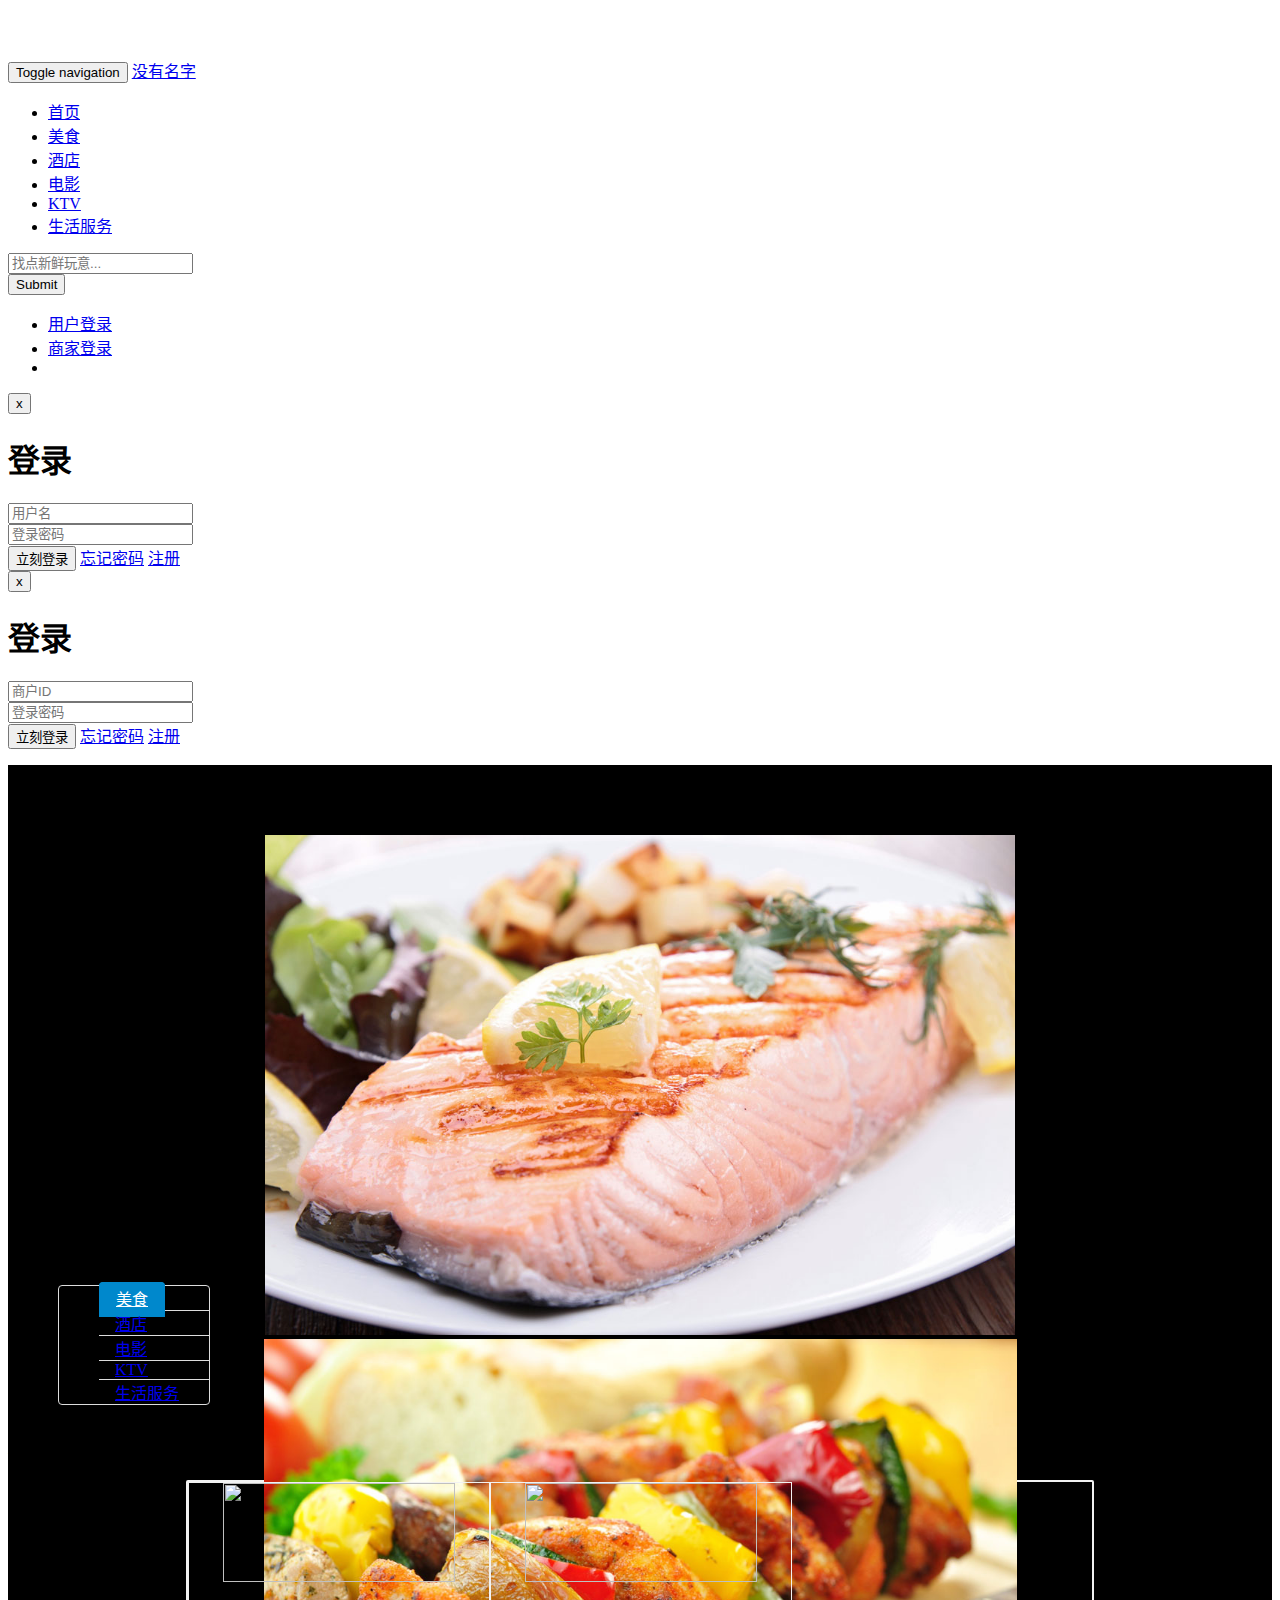
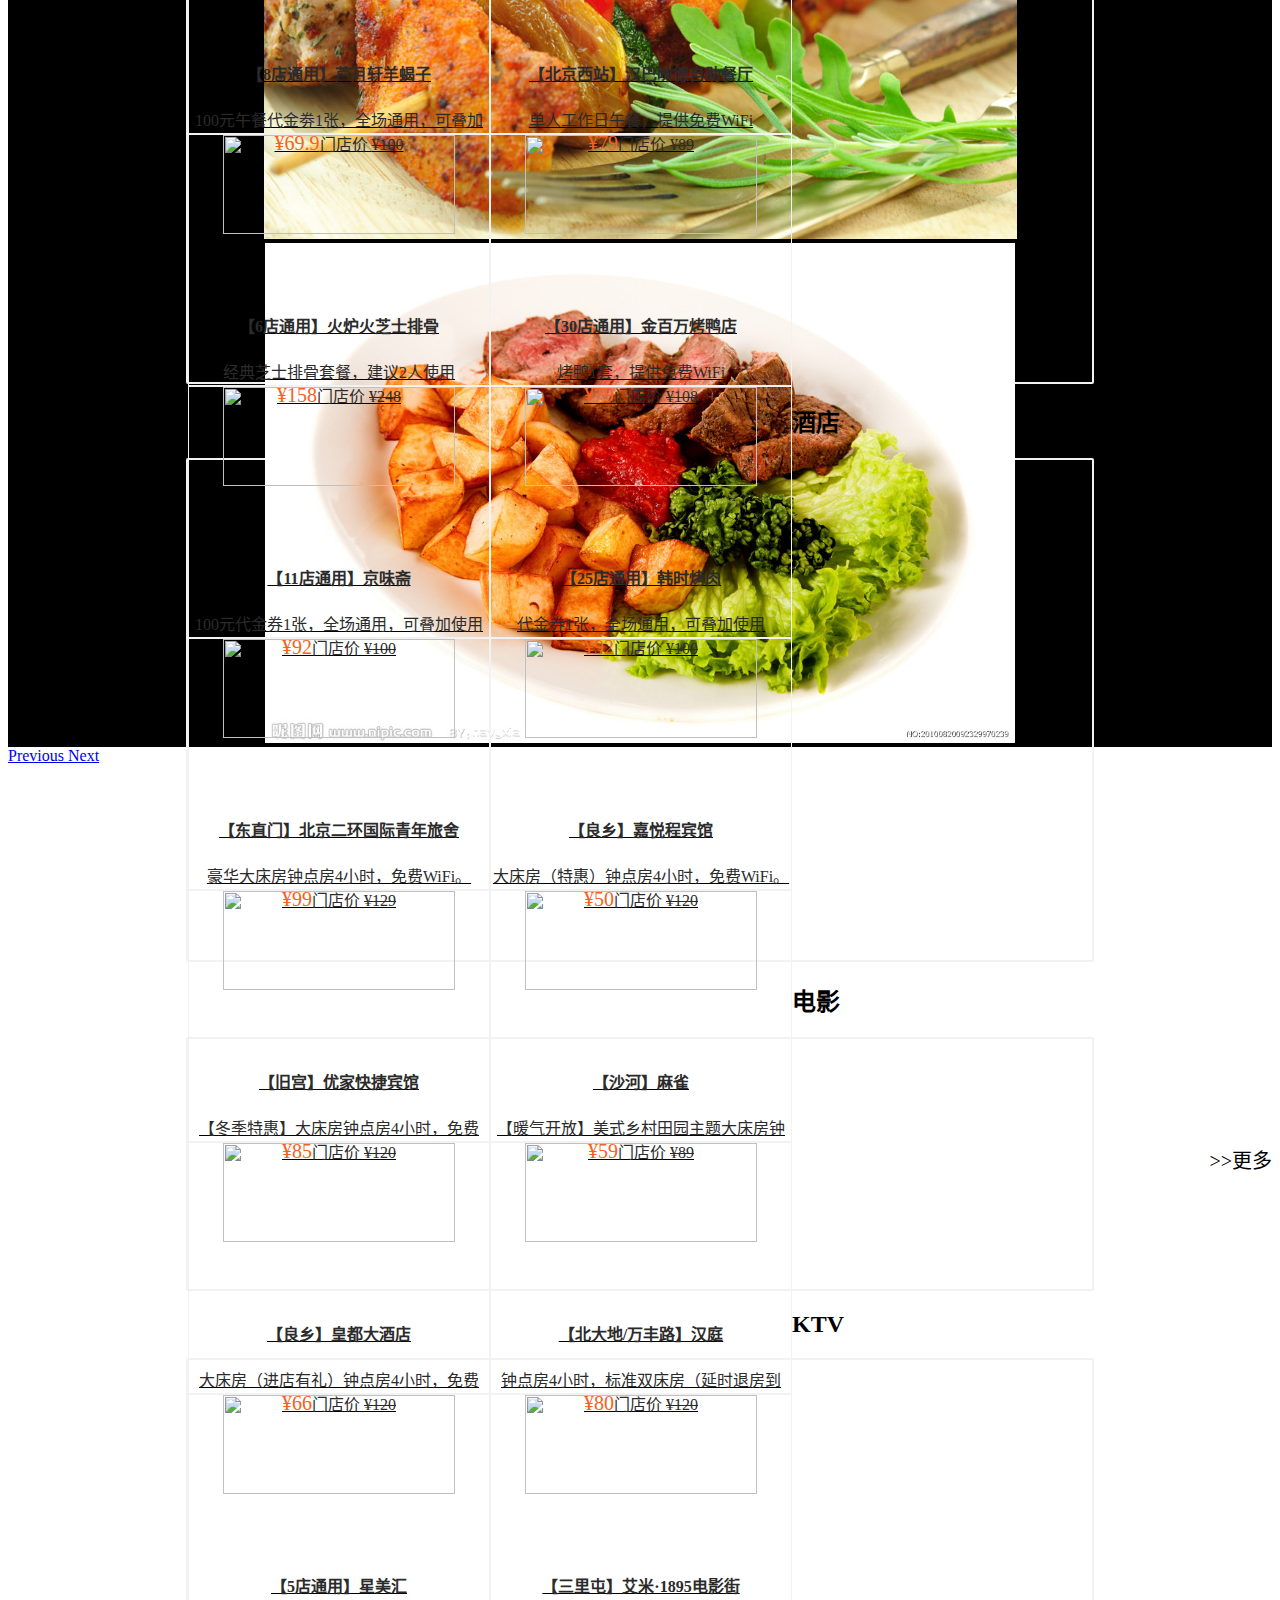
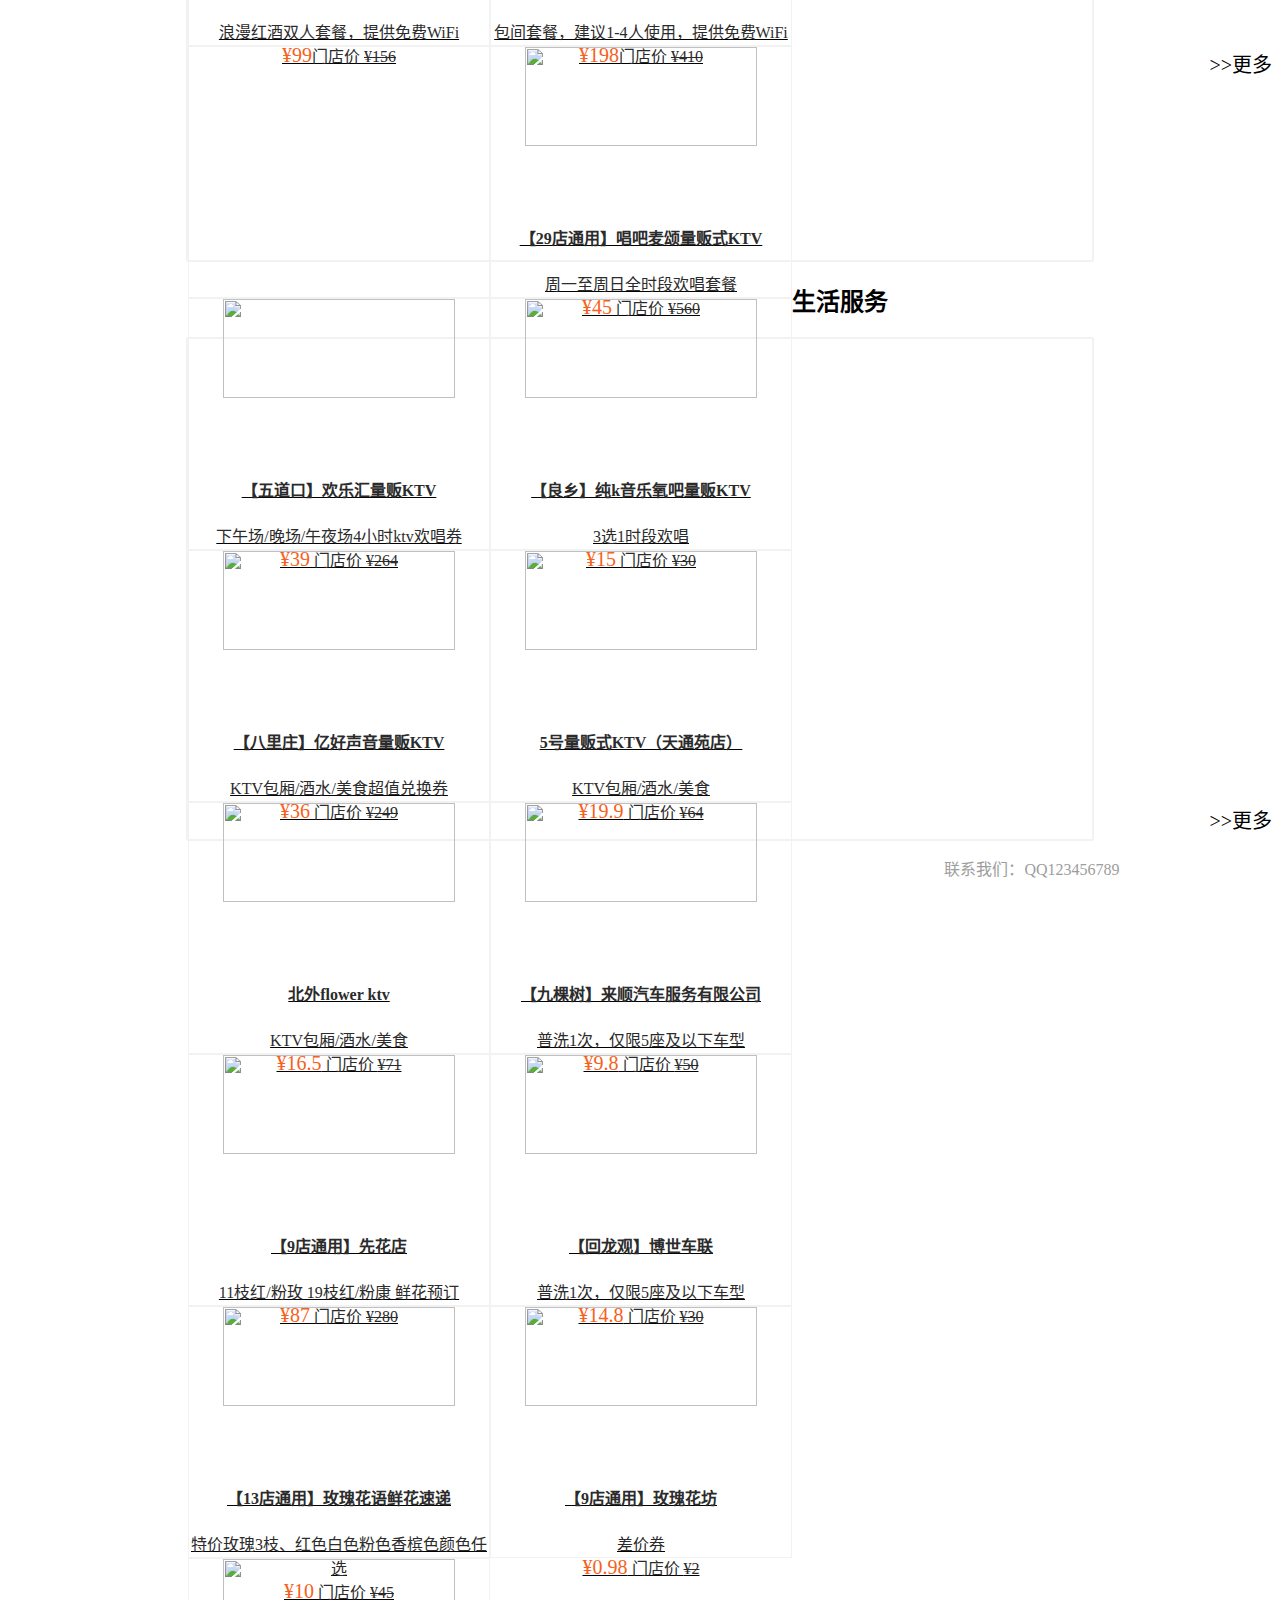
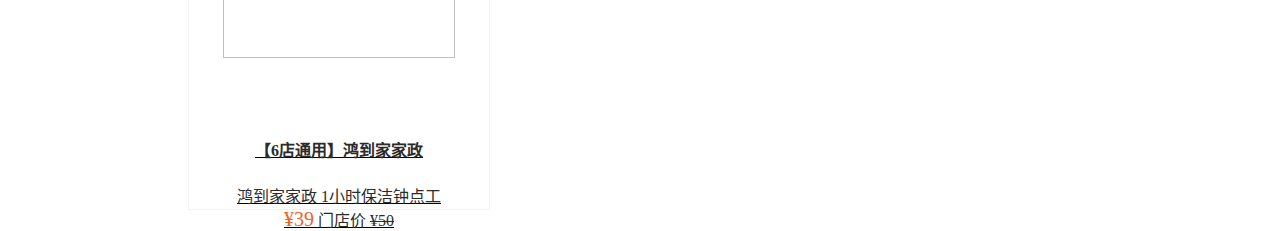
==== index.html @ 755cf134 "Merge remote-tracking branch 'origin/master'" ====
<!DOCTYPE html>
<html lang="zh-cn">
  <head>
    <meta charset="utf-8">
    <meta http-equiv="X-UA-Compatible" content="IE=edge">
    <meta name="viewport" content="width=device-width, initial-scale=1">
    <title>没有名字</title>
    <link rel="icon" href="img/demo.png" type="image/x-icon">
    <link rel="shortcut icon" href="img/demo.png" type="image/x-icon">
    <link rel="stylesheet" type="text/css" href="css/index.css">
   
    <!-- Bootstrap -->
    <!-- 新 Bootstrap 核心 CSS 文件 -->
    <link rel="stylesheet" href="http://cdn.bootcss.com/bootstrap/3.3.0/css/bootstrap.min.css">
    
    <!-- jQuery文件。务必在bootstrap.min.js 之前引入 -->
    <script src="http://cdn.bootcss.com/jquery/1.11.1/jquery.min.js"></script>
    
    <!-- 最新的 Bootstrap 核心 JavaScript 文件 -->
    <script src="http://cdn.bootcss.com/bootstrap/3.3.0/js/bootstrap.min.js"></script>
    <script src="js/index.js"></script>
<style >

  .carousel{
    height: 500px;
    background-color: #000;
  }
  .col-xs-8{  
    padding-left:0px;
    padding-right:0px;
  }
  .center{
    text-align: center;
    margin: 0 auto;
  }

  .navbar-change{
    margin-top:200px;
    border-radius: 0px;
    margin-bottom: 0px;
    margin: 0 auto;
    text-align: center;
  }

  .mynavbartext{
    margin-top: 15px;
    margin-bottom: 15px;
    color: #9d9d9d;
  }

  .content-wrap{
    border: 2px solid #F2F2F2;
    border-radius: 2px;
    height:500px;
    width:904px;
    margin: 0 auto;
    text-align: center;
  }

  .cinema-wrap{
    border: 2px solid #F2F2F2;
    border-radius: 2px;
    height:250px;
    width:904px;
    margin: 0 auto;
    text-align: center;
  }

  .content{
    height: 250px;
    width: 300px;
    border: 1px solid #F2F2F2;
    position: relative;
    float: left;

  }
  .content-img{
    width: 88%;
    height:63%;
  }

  .differenta{
    color: black;
  }

  .differenta:hover{
    color: black;
    text-decoration:none;
  }

  .use{
    height: 20px;
  }

  .money-highlight{
    color:#f76120;
    font-size:20px;
  }

  .money{
    text-decoration: line-through;
  }

  .changetype{
    color:#2B2B2B;
  }

  .changetype h4{
    font-weight: bold;
  }

  .fullcontent{
    height: 500px;
  }

  .more:hover{
    color: blue;
    text-decoration:none;
  }

  .more{
    color: black;
    font-size:20px ;
    float: right;
    padding-top: 3px; 
    font-weight: normal;
  }

  h2{
    font-weight: bold;
  }

</style>
<script language="javascript">
 
</script>
  </head>
    <body data-spy="scroll" data-target="#myScrollspy" onload="checkCookie()">
      <!-- top bar -->
      <nav class="navbar navbar-default navbar-fixed-top navbar-inverse" role="navigation">
        <div class="container">
          <!-- Brand and toggle get grouped for better mobile display -->
          <div class="navbar-header">
            <button type="button" class="navbar-toggle collapsed" data-toggle="collapse" data-target="#bs-example-navbar-collapse-1">
              <span class="sr-only">Toggle navigation</span>
              <span class="icon-bar"></span>
              <span class="icon-bar"></span>
              <span class="icon-bar"></span>
            </button>
            <a class="navbar-brand" href="#">没有名字</a>
          </div>
          <!-- Collect the nav links, forms, and other content for toggling -->
          <div class="collapse navbar-collapse" id="bs-example-navbar-collapse-1">
            <ul class="nav navbar-nav">
              <li class="active"><a href="index.html">首页</a></li>
              <li><a href="#">美食</a></li>
              <li><a href="#">酒店</a></li>
              <li><a href="#">电影</a></li>
              <li><a href="#">KTV</a></li>
              <li><a href="#">生活服务</a></li>
            </ul>
            <form class="navbar-form navbar-left" role="search">
              <div class="form-group">
                <input type="text" class="form-control" placeholder="找点新鲜玩意...">
              </div>
              <button type="submit" class="btn btn-default">Submit</button>
            </form>
            <ul class="nav navbar-nav navbar-right">
              <li><a href="#" data-toggle="modal" data-target="#myModal" id="loginCus" >用户登录</a></li>
              <li><a href="#" data-toggle="modal" data-target="#merchantModal" id="loginMer">商家登录</a></li>
              <li class="dropdown" id="UserDropdown" style="display: none;">
                <a href="#" class="dropdown-toggle" data-toggle="dropdown" id="UserName">
                  <b class="caret"></b>
                </a>
                <ul class="dropdown-menu">
                  <li><a href="#">个人主页</a></li>
                  <li><a href="#" onclick="delCookie()">退出登录</a></li>
                </ul>
              </li>
              <li><a href="#" ></a></li>
              <!-- <li><a href="#">意见反馈</a></li> -->
            </ul>
          </div><!-- /.navbar-collapse -->
         </div><!--/.container-fluid -->
      </nav>

      <!-- 用户登录 -->
      <div class="modal fade" id="myModal" tabindex="-1" role="dialog" aria-labelledby="myModalLabel" aria-hidden="true">

        <div class="modal-dialog">
          <div class="modal-content">
            <div class="modal-header">
              <button type="button" class="close" data-dismiss="modal">x</button>
              <h1 class="text-center text-primary">登录</h1>
            </div>
            <div class="modal-body">
              <form class="form col-md-12 center-block" method="post">
                <input style="display: none" type = "number" value="1" name="type">
                <div class="form-group">
                  <input type="text" class="form-control input-lg" placeholder="用户名" name = "name" id="user1">
                </div>
                <div class="form-group">
                  <input type="password" class="form-control input-lg" placeholder="登录密码" name="pw" id="pass1">
                </div>
                <div class="form-group">
                  <button class="btn btn-primary btn-lg btn-block" onclick="submit1()">立刻登录</button>
                  <span><a href="#" onclick="alert('再注册一个吧')">忘记密码</a></span>
                  <span><a href="register.html" class="pull-right">注册</a></span>
                </div>
              </form>
            </div>
            <div class="modal-footer">
              
            </div>
          </div><!-- /.modal-content -->
        </div><!-- /.modal-dialog -->

      </div><!-- /.modal -->
      <!-- end 用户登录 -->

      <!-- 商家登录 -->
      <div class="modal fade" id="merchantModal" tabindex="-1" role="dialog" aria-labelledby="myModalLabel" aria-hidden="true">
        <div class="modal-dialog">
          <div class="modal-content">
            <div class="modal-header">
              <button type="button" class="close" data-dismiss="modal">x</button>
              <h1 class="text-center text-primary">登录</h1>
            </div>
            <div class="modal-body">
              <form class="form col-md-12 center-block" method="post">
                <input style="display: none" type = "number" value="2" name="type">
                <div class="form-group">
                  <input type="text" class="form-control input-lg" placeholder="商户ID" name="name" id="user2">
                </div>
                <div class="form-group">
                  <input type="password" class="form-control input-lg" placeholder="登录密码" name="pw"  id="pass2">
                </div>
                <div class="form-group">
                  <button class="btn btn-primary btn-lg btn-block" onclick="submit2()">立刻登录</button>
                  <span><a href="#" onclick="alert('再注册一个吧')">忘记密码</a></span>
                  <span><a href="register.html" class="pull-right">注册</a></span>
                </div>
              </form>
            </div>
            <div class="modal-footer">
              
            </div>
          </div><!-- /.modal-content -->
        </div><!-- /.modal-dialog -->

      </div><!-- /.modal -->
      <!-- end 商家登录 -->
      <!-- carousel -->
      <div id="carousel-ad" class="carousel slide" data-ride="carousel" data-interval="2000">
        <!-- Indicators -->
        <ol class="carousel-indicators">
          <li data-target="#carousel-ad" data-slide-to="0" class="active"></li>
          <li data-target="#carousel-ad" data-slide-to="1"></li>
          <li data-target="#carousel-ad" data-slide-to="2"></li>
        </ol>
        <!-- Wrapper for slides -->
        <div class="carousel-inner" role="listbox" align="center">
          <div class="item active" style="text-align: center;">
            <img src="img/indexPIC1.jpg" style="height: 500px; margin-left: auto;margin-right: auto;" alt="...">
            <div class="carousel-caption">
              
            </div>
          </div>
          <div class="item">
            <img src="img/indexPIC2.jpg" style="height: 500px; margin-left: auto;margin-right: auto;" alt="...">
            <div class="carousel-caption">

            </div>
          </div>
          <div class="item">
            <img src="img/indexPIC3.jpg" style="height: 500px; margin-left: auto;margin-right: auto;"  alt="...">
            <div class="carousel-caption">
              
            </div>
          </div>
          
        </div>

        <!-- Controls -->
        <a class="left carousel-control" href="#carousel-ad" role="button" data-slide="prev">
          <span class="glyphicon glyphicon-chevron-left"></span>
          <span class="sr-only">Previous</span>
        </a>
        <a class="right carousel-control" href="#carousel-ad" role="button" data-slide="next">
          <span class="glyphicon glyphicon-chevron-right"></span>
          <span class="sr-only">Next</span>
        </a>
      </div>
      <!-- end carousel -->
      <div class="container-fluid">
          <div class="row">
              <div class="col-xs-3" id="myScrollspy">
                  <ul class="nav nav-tabs nav-stacked" id="myNav">
                      <li class="active"><a href="#section-1"><span class="glyphicon glyphicon-glass">美食</span></a></li>
                      <li><a href="#section-2"><span class="glyphicon glyphicon-glass">酒店</span></a></li>
                      <li><a href="#section-3"><span class="glyphicon glyphicon-film">电影</span></a></li>
                      <li><a href="#section-4"><span class="glyphicon glyphicon-headphones">KTV</span></a></li>
                      <li><a href="#section-5"><span class="glyphicon glyphicon-home">生活服务</span></a></li>
                  </ul>
              </div>
              <div class="col-xs-8">
                <h2 id="section-1" >美食<a class="more" >>>更多</a></h2>
                <div class="content-wrap" >
                  <div class="content" id="food1">
                    <a href="#">
                      <img src="http://p1.meituan.net/deal/86aa598d94f2482cc1cdc943ae34946737557.jpg@260w_154h_1e.webp" class="content-img">
                    </a>  
                    <a class="differenta" href="#">
                      <div class="changetype">
                        <h4>【8店通用】芦月轩羊蝎子</h4>
                        <div>100元午餐代金劵1张，全场通用，可叠加</div>
                        <span class="money-highlight">¥69.9</span>门店价 <span class="money">¥100</span>
                      </div>
                    </a>
                  </div>
                  <div class="content" id="food2">
                    <a href="#">
                      <img src="http://p1.meituan.net/deal/e5bc1b5be432d585a602a89c59dd3bb4451268.jpg@260w_154h_1e.webp" class="content-img">
                    </a>  
                    <a class="differenta" href="#">
                      <div class="changetype">
                        <h4>【北京西站】汉巴味德自助餐厅</h4>
                        <div>单人工作日午餐，提供免费WiFi</div>
                        <span class="money-highlight">¥79</span>门店价 <span class="money">¥89</span>
                      </div>
                    </a>
                  </div>
                  <div class="content" id="food3">
                    <a href="#">
                      <img src="http://p0.meituan.net/deal/4d373497ea2db94a2e8c7cec309fa3c935167.jpg@260w_154h_1e.webp" class="content-img">
                    </a>  
                    <a class="differenta" href="#">
                     <div class="changetype">
                        <h4>【6店通用】火炉火芝士排骨</h4>
                        <div>经典芝士排骨套餐，建议2人使用</div>
                        <span class="money-highlight">¥158</span>门店价 <span class="money">¥248</span>
                      </div>
                    </a>
                  </div>
                  <div class="content" id="food4">
                    <a href="#">
                      <img src="http://p0.meituan.net/deal/04573ebf3d16d94605f6097b7fdeda89194047.jpg@260w_154h_1e.webp" class="content-img">
                    </a>  
                    <a class="differenta" href="#">
                      <div class="changetype">
                        <h4>【30店通用】金百万烤鸭店</h4>
                        <div>烤鸭1套，提供免费WiFi</div>
                        <span class="money-highlight">¥79</span>门店价 <span class="money">¥108</span>
                      </div>
                    </a>
                  </div>
                  <div class="content" id="food5">
                    <a href="#">
                      <img src="http://p1.meituan.net/deal/__50206932__5152372.jpg@260w_154h_1e.webp" class="content-img">
                    </a>  
                    <a class="differenta" href="#">
                      <div class="changetype">
                        <h4>【11店通用】京味斋</h4>
                        <div>100元代金券1张，全场通用，可叠加使用</div>
                        <span class="money-highlight">¥92</span>门店价 <span class="money">¥100</span>
                      </div>
                    </a>
                  </div>
                  <div class="content" id="food6">
                    <a href="#">
                      <img src="http://p1.meituan.net/deal/__47211057__9892147.jpg@260w_154h_1e.webp" class="content-img">
                    </a>  
                    <a class="differenta" href="#">
                      <div class="changetype">
                        <h4>【25店通用】韩时烤肉</h4>
                        <div>代金券1张，全场通用，可叠加使用</div>
                        <span class="money-highlight">¥92</span>门店价 <span class="money">¥100</span>
                      </div>
                    </a>
                  </div>
                </div>
                
                <h2 id="section-2">酒店<a class="more" >>>更多</a></h2>
                <div class="content-wrap">
                  <div class="content" id="hotel1">
                    <a href="#">
                      <img src="http://p1.meituan.net/hotel/898f46d2222891ffb7e829c841e1b6a61617886.jpg@260w_154h_1e.webp" class="content-img">
                    </a>  
                    <a class="differenta" href="#">
                      <div class="changetype">
                        <h4>【东直门】北京二环国际青年旅舍</h4>
                        <div>豪华大床房钟点房4小时，免费WiFi。</div>
                        <span class="money-highlight">¥99</span>门店价 <span class="money">¥129</span>
                      </div>
                    </a>
                  </div>
                  <div class="content" id="hotel2">
                    <a href="#">
                      <img src="http://p1.meituan.net/deal/c2d49b371cee28c4147233309dbeee9a54999.jpg@260w_154h_1e.webp" class="content-img">
                    </a>  
                    <a class="differenta" href="#">
                      <div class="changetype">
                        <h4>【良乡】嘉悦程宾馆</h4>
                        <div>大床房（特惠）钟点房4小时，免费WiFi。</div>
                        <span class="money-highlight">¥50</span>门店价 <span class="money">¥120</span>
                      </div>
                    </a>
                  </div>
                  <div class="content" id="hotel3">
                    <a href="#">
                      <img src="http://p1.meituan.net/hotel/66f8f28ee84a098df93ec12415c6ff9f39597.jpg@260w_154h_1e.webp" class="content-img">
                    </a>  
                    <a class="differenta" href="#">
                      <div class="changetype">
                        <h4>【旧宫】优家快捷宾馆</h4>
                        <div>【冬季特惠】大床房钟点房4小时，免费</div>
                        <span class="money-highlight">¥85</span>门店价 <span class="money">¥120</span>
                      </div>
                    </a>
                  </div>
                  <div class="content" id="hotel4">
                    <a href="#">
                      <img src="http://p0.meituan.net/hotel/96298f09ed4d6c00cb5af8a9bd4166482310244.jpg@260w_154h_1e.webp" class="content-img">
                    </a>  
                    <a class="differenta" href="#">
                      <div class="changetype">
                        <h4>【沙河】麻雀</h4>
                        <div>【暖气开放】美式乡村田园主题大床房钟</div>
                        <span class="money-highlight">¥59</span>门店价 <span class="money">¥89</span>
                      </div>
                    </a>
                  </div>
                  <div class="content" id="hotel5">
                    <a href="#">
                      <img src="http://p0.meituan.net/hotel/0d2b1ead69592eebbb3212029627487128990.jpeg@260w_154h_1e.webp" class="content-img">
                    </a>  
                    <a class="differenta" href="#">
                      <div class="changetype">
                        <h4>【良乡】皇都大酒店</h4>
                        <div>大床房（进店有礼）钟点房4小时，免费</div>
                        <span class="money-highlight">¥66</span>门店价 <span class="money">¥120</span>
                      </div>
                    </a>
                  </div>
                  <div class="content" id="hotel6">
                    <a href="#">
                      <img src="http://p0.meituan.net/hotel/1f2403f2d3f82f63b43a4817ad8a1c43323527.jpg@260w_154h_1e.webp" class="content-img">
                    </a>  
                    <a class="differenta" href="#">
                      <div class="changetype">
                        <h4>【北大地/万丰路】汉庭</h4>
                        <div>钟点房4小时，标准双床房（延时退房到</div>
                        <span class="money-highlight">¥80</span>门店价 <span class="money">¥120</span>
                      </div>
                    </a>
                  </div>
                </div>
                
                <h2 id="section-3">电影<a class="more" >>>更多</a></h2>
                <div class="content-wrap cinema-wrap">
                  <div class="content" id="movie1">
                    <a href="#">
                      <img src="http://p0.meituan.net/deal/ce5ad9443c58e9b40236715a4621e7d9128474.jpg@260w_154h_1e.webp" class="content-img">
                    </a>  
                    <a class="differenta" href="#">
                      <div class="changetype">
                        <h4>【5店通用】星美汇</h4>
                        <div>浪漫红酒双人套餐，提供免费WiFi</div>
                        <span class="money-highlight">¥99</span>门店价 <span class="money">¥156</span>
                      </div>
                    </a>
                  </div>
                  <div class="content" id="movie2">
                    <a href="#">
                      <img src="http://p1.meituan.net/deal/ef1de25c0ddc3e60b38bfb125eb2e1a3339639.jpg@260w_154h_1e.webp" class="content-img">
                    </a>  
                    <a class="differenta" href="#">
                      <div class="changetype">
                        <h4>【三里屯】艾米·1895电影街</h4>
                        <div>包间套餐，建议1-4人使用，提供免费WiFi</div>
                        <span class="money-highlight">¥198</span>门店价 <span class="money">¥410</span>
                      </div>
                    </a>
                  </div>
                  <div class="content" id="movie3"></div>
                  
                </div>
               
                <h2 id="section-4">KTV<a class="more" >>>更多</a></h2>
                <div class="content-wrap">
                  <div class="content" id="KTV1">
                    <a href="#">
                      <img src="http://p0.meituan.net/dpdeal/d22a0464434600f50128947d28ab11b3617441.jpg@260w_154h_1e.webp" class="content-img">
                    </a>  
                    <a class="differenta" href="#">
                      <div class="changetype">
                        <h4>【29店通用】唱吧麦颂量贩式KTV</h4>
                        <div>周一至周日全时段欢唱套餐</div>
                        <span class="money-highlight">¥45</span> 门店价 <span class="money">¥560</span>
                      </div>
                    </a>
                  </div>
                  <div class="content" id="KTV2">
                    <a href="#">
                      <img src="http://p0.meituan.net/dpdeal/ba0f20fb00b0ce6abcdb06708a499b4a93148.jpg" class="content-img">
                    </a>  
                    <a class="differenta" href="#">
                      <div class="changetype">
                        <h4>【五道口】欢乐汇量贩KTV</h4>
                        <div>下午场/晚场/午夜场4小时ktv欢唱券</div>
                        <span class="money-highlight">¥39</span> 门店价 <span class="money">¥264</span>
                      </div>
                    </a>
                  </div>
                  <div class="content" id="KTV3">
                    <a href="#">
                      <img src="http://p1.meituan.net/dpdeal/e2f7b1fda95ecb5d6405bb397d3821c2135625.jpg" class="content-img">
                    </a>  
                    <a class="differenta" href="#">
                      <div class="changetype">
                        <h4>【良乡】纯k音乐氧吧量贩KTV</h4>
                        <div>3选1时段欢唱</div>
                        <span class="money-highlight">¥15</span> 门店价 <span class="money">¥30</span>
                      </div>
                    </a>
                  </div>
                  <div class="content" id="KTV4">
                    <a href="#">
                      <img src="http://p0.meituan.net/dpdeal/c7f9b01329801201de0572e9bfa8337691082.jpg" class="content-img">
                    </a>  
                    <a class="differenta" href="#">
                      <div class="changetype">
                        <h4>【八里庄】亿好声音量贩KTV</h4>
                        <div>KTV包厢/酒水/美食超值兑换券</div>
                        <span class="money-highlight">¥36</span>    门店价 <span class="money">¥249</span>
                      </div>
                    </a>
                  </div>
                  <div class="content" id="KTV5">
                     <a href="#">
                      <img src="http://p1.meituan.net/dpdeal/781fe224da4ee4dd6095ef9ae6b921ec93895.jpg" class="content-img">
                    </a>  
                    <a class="differenta" href="#">
                      <div class="changetype">
                        <h4>5号量贩式KTV（天通苑店）</h4>
                        <div>KTV包厢/酒水/美食</div>
                        <span class="money-highlight">¥19.9</span>    门店价 <span class="money">¥64</span>
                      </div>
                    </a>
                  </div>
                  <div class="content" id="KTV6">
                    <a href="#">
                      <img src="http://p0.meituan.net/dpdeal/3f4df27ba44f2fb58f48cbd2d4866a2261105.jpg.webp" class="content-img">
                    </a>  
                    <a class="differenta" href="#">
                      <div class="changetype">
                        <h4>北外flower ktv</h4>
                        <div>KTV包厢/酒水/美食</div>
                        <span class="money-highlight">¥16.5</span>    门店价 <span class="money">¥71</span>
                      </div>
                    </a>
                  </div>
                </div>
                
                <h2 id="section-5">生活服务<a class="more" >>>更多</a></h2>
                <div class="content-wrap">
                  <div class="content" id="life1">
                    <a href="#">
                      <img src="http://p0.meituan.net/deal/2b2593fbca655a09613c8f92f8514d261038723.jpg@260w_154h_1e.webp" class="content-img">
                    </a>  
                    <a class="differenta" href="#">
                      <div class="changetype">
                        <h4>【九棵树】来顺汽车服务有限公司</h4>
                        <div>普洗1次，仅限5座及以下车型</div>
                        <span class="money-highlight">¥9.8</span> 门店价 <span class="money">¥50</span>
                      </div>
                    </a>
                  </div>
                  <div class="content" id="life2">
                    <a href="#">
                      <img src="http://p0.meituan.net/dpdeal/a8a36bff3253d3478d8e10b07006dc16199762.jpg@260w_154h_1e.webp" class="content-img">
                    </a>  
                    <a class="differenta" href="#">
                      <div class="changetype">
                        <h4>【9店通用】先花店</h4>
                        <div>11枝红/粉玫 19枝红/粉康 鲜花预订</div>
                        <span class="money-highlight">¥87</span> 门店价 <span class="money">¥280</span>
                      </div>
                    </a>
                  </div>
                  <div class="content" id="life3">
                    <a href="#">
                      <img src="http://p1.meituan.net/deal/6c9f5333645f60c6af6d176225908ac875160.jpg@260w_154h_1e.webp" class="content-img">
                    </a>  
                    <a class="differenta" href="#">
                      <div class="changetype">
                        <h4>【回龙观】博世车联</h4>
                        <div>普洗1次，仅限5座及以下车型</div>
                        <span class="money-highlight">¥14.8</span> 门店价 <span class="money">¥30</span>
                      </div>
                    </a>
                  </div>
                  <div class="content" id="life4">
                    <a href="#">
                      <img src="http://p0.meituan.net/dpdeal/909f3975110231345734b4d640243bfa148851.jpg@260w_154h_1e.webp" class="content-img">
                    </a>  
                    <a class="differenta" href="#">
                      <div class="changetype">
                        <h4>【13店通用】玫瑰花语鲜花速递</h4>
                        <div>特价玫瑰3枝、红色白色粉色香槟色颜色任选</div>
                        <span class="money-highlight">¥10</span> 门店价 <span class="money">¥45</span>
                      </div>
                    </a>
                  </div>
                  <div class="content" id="life5">
                    <a href="#">
                      <img src="http://p1.meituan.net/dpdeal/17fb38f100025db35f385470af0f2dae53737.jpg@260w_154h_1e.webp" class="content-img">
                    </a>  
                    <a class="differenta" href="#">
                      <div class="changetype">
                        <h4>【9店通用】玫瑰花坊</h4>
                        <div>差价券</div>
                        <span class="money-highlight">¥0.98</span> 门店价 <span class="money">¥2</span>
                      </div>
                    </a>
                  </div>
                  <div class="content" id="life6">
                    <a href="#">
                      <img src="http://p0.meituan.net/dpdeal/d0514542211a53a3e3f154840e49ec17218671.jpg@260w_154h_1e.webp" class="content-img">
                    </a>  
                    <a class="differenta" href="#">
                      <div class="changetype">
                        <h4>【6店通用】鸿到家家政</h4>
                        <div>鸿到家家政 1小时保洁钟点工</div>
                        <span class="money-highlight">¥39</span> 门店价 <span class="money">¥50</span>
                      </div>
                    </a>
                  </div>
                </div>
              </div>
            </div>
        </div>
        <div clss="use"></div>
        <nav class="navbar navbar-default navbar-inverse navbar-change" role="navigation">
          <p class="mynavbartext">联系我们：QQ123456789</p>
        </nav>
      </body>

</html>
---- css/index.css ----
body{
  padding: 50px 0px 0px 0px;
}
.carousel .item{
  height: :500px;
  background-color:  #000;
}
.carousel {
  height: :500px;
  background-color:  #000;
}
.carousel image{
  width:100%;
}

ul.nav-tabs{
    width: 110px;
    margin-left: 50px;
    margin-right:20px;
    margin-top: 20px;
    border-radius: 4px;
    border: 1px solid #ddd;
    box-shadow: 0 1px 4px rgba(0, 0, 0, 0.067);
}
ul.nav-tabs li{
    margin: 0;
    border-top: 1px solid #ddd;
}
ul.nav-tabs li:first-child{
    border-top: none;
}
ul.nav-tabs li a{
    margin: 0;
    padding: 8px 16px;
    border-radius: 0;
}
ul.nav-tabs li.active a, ul.nav-tabs li.active a:hover{
    color: #fff;
    background: #0088cc;
    border: 1px solid #0088cc;
}
ul.nav-tabs li:first-child a{
    border-radius: 4px 4px 0 0;
}
ul.nav-tabs li:last-child a{
    border-radius: 0 0 4px 4px;
}
ul.nav-tabs.affix{
    top: 50px; *//* Set the top position of pinned element 
}


.trans {
  -webkit-transition: all 1s ease;
  -moz-transition: all 1s ease;
   -ms-transition: all 1s ease;
  -o-transition: all 1s ease;
   transition: all 1s ease;
}
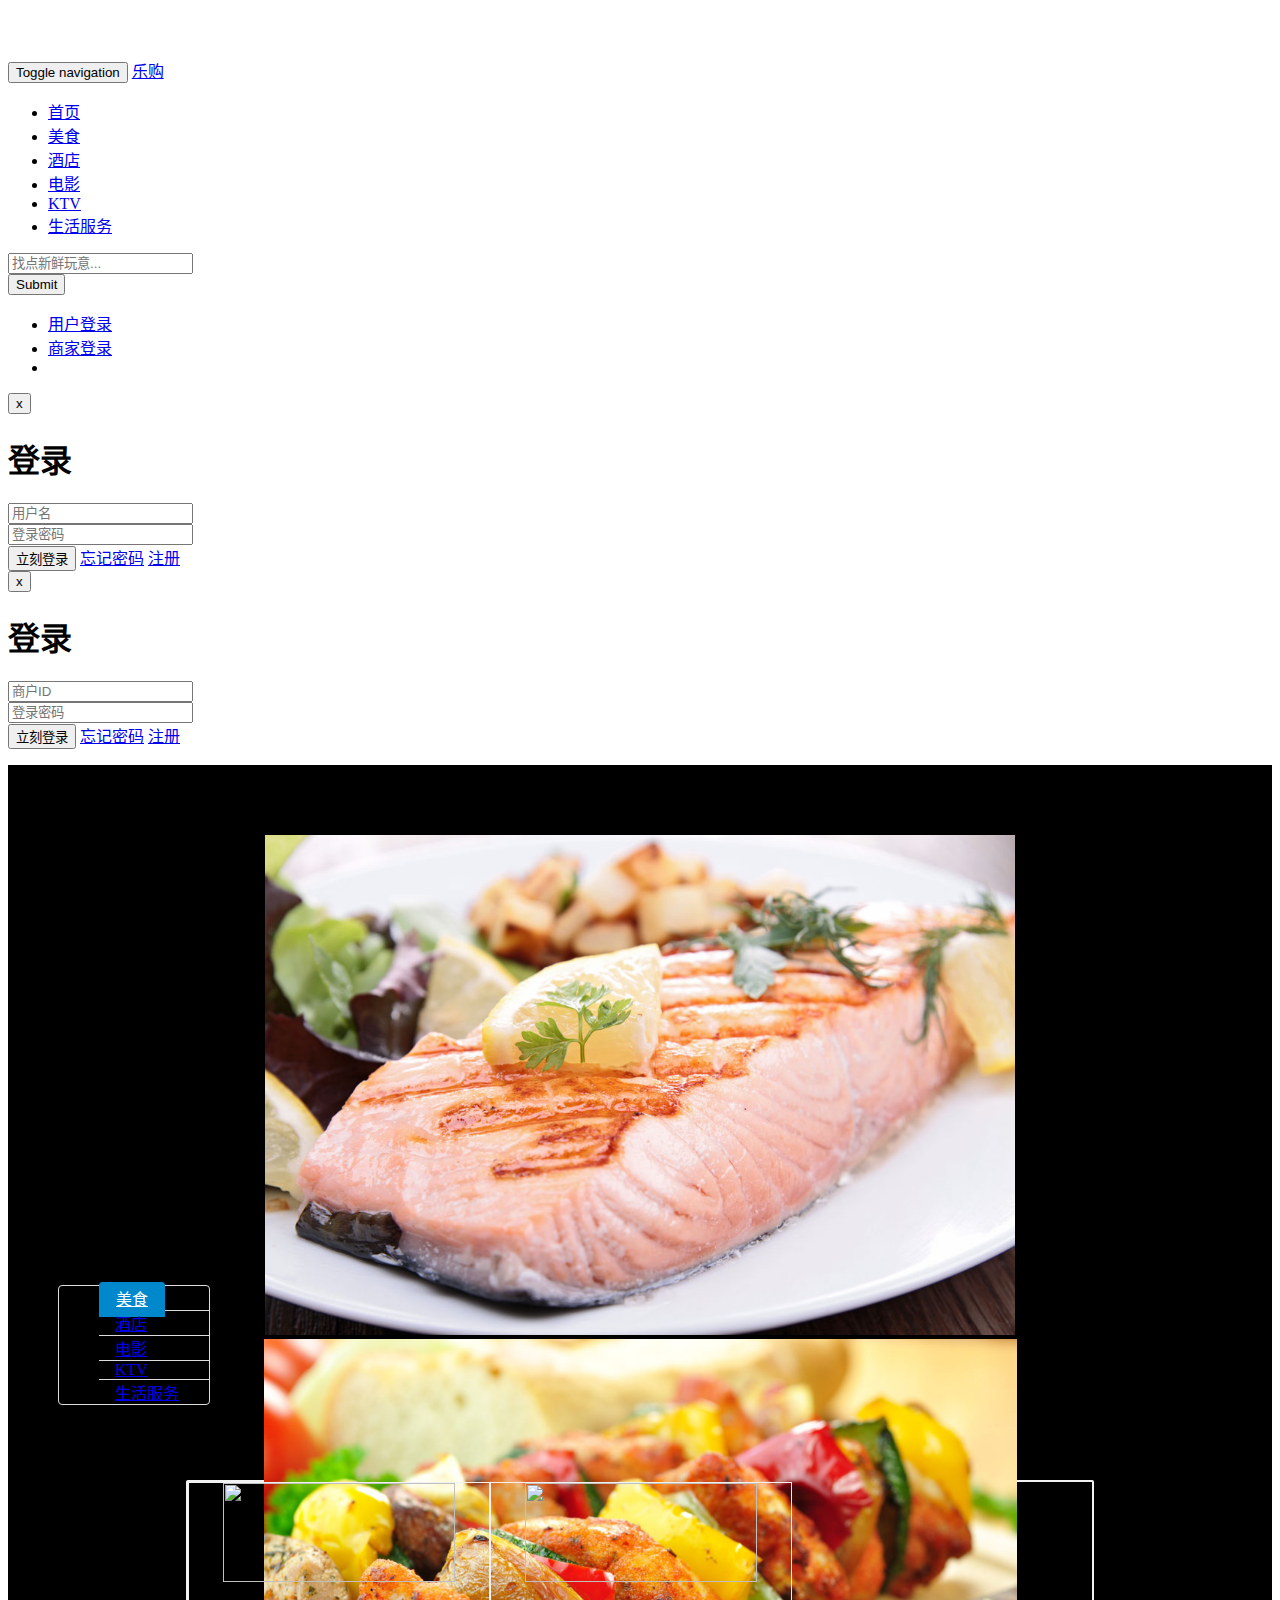
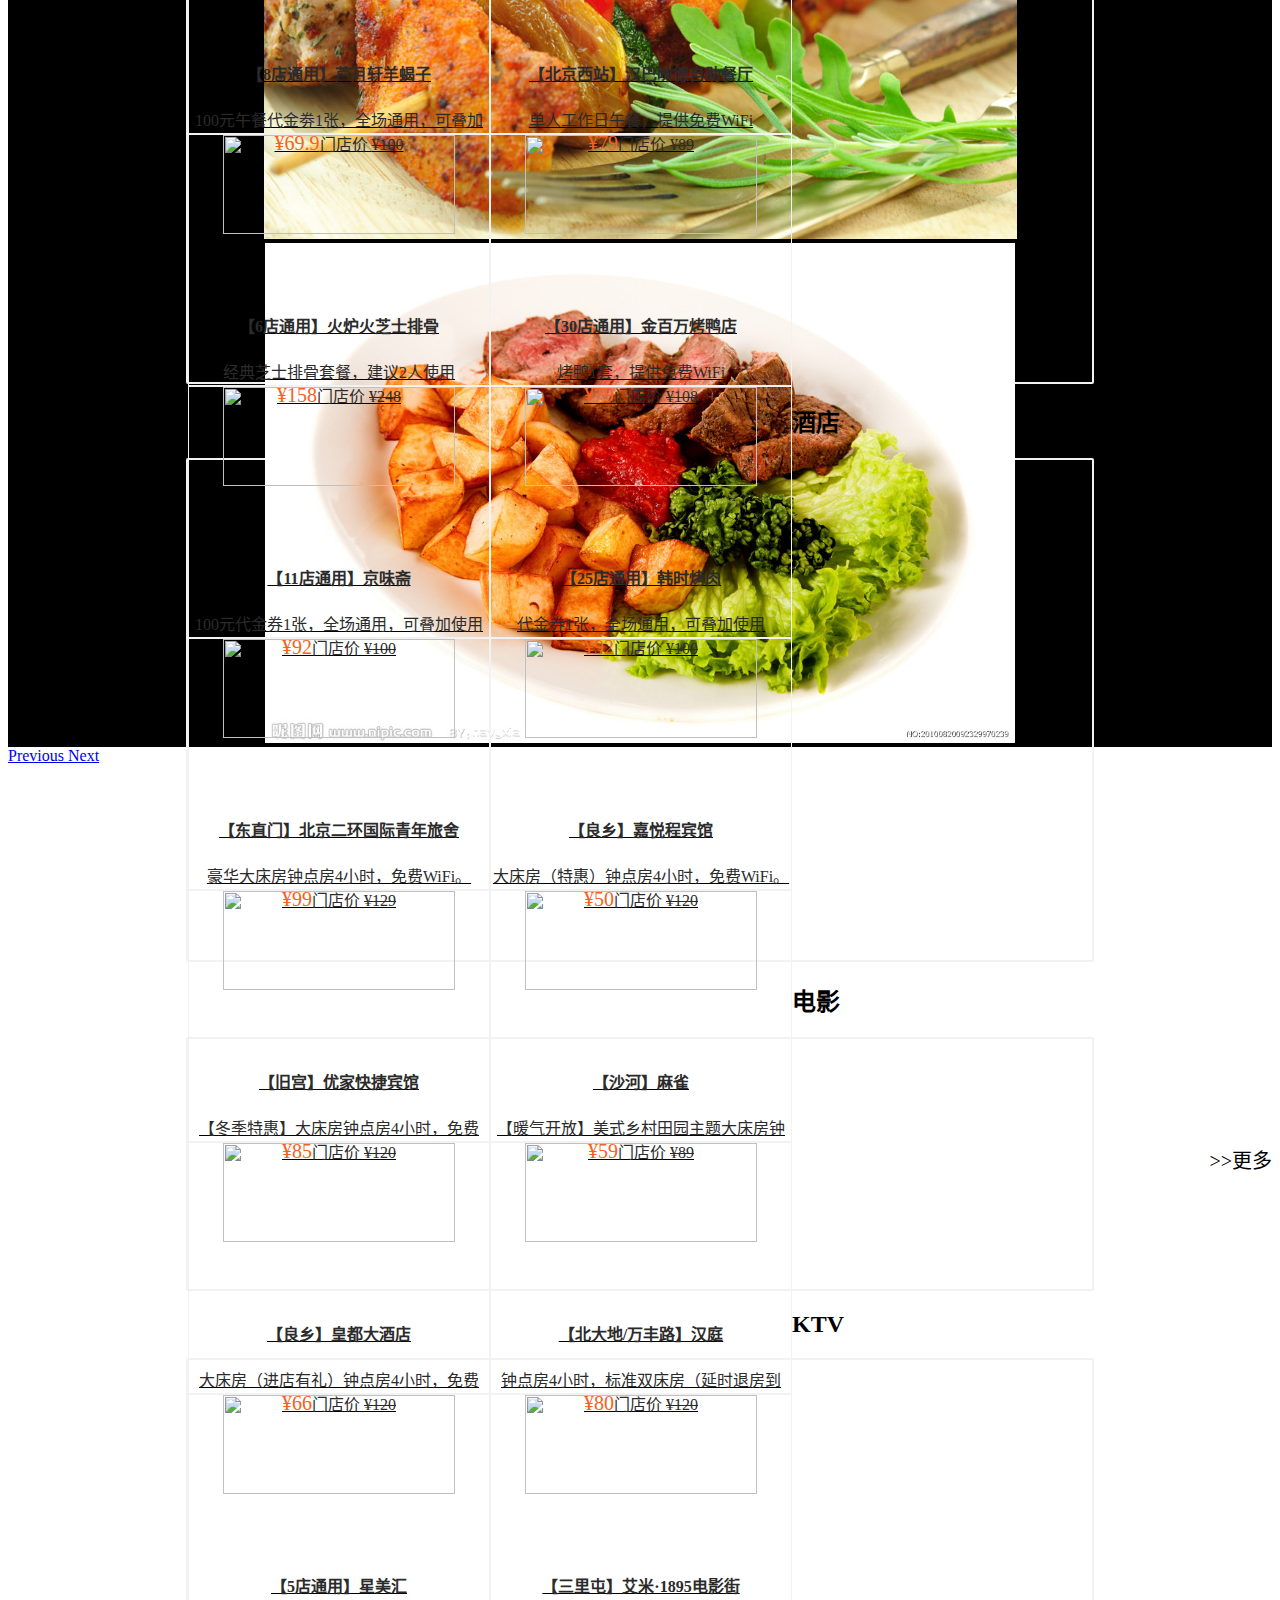
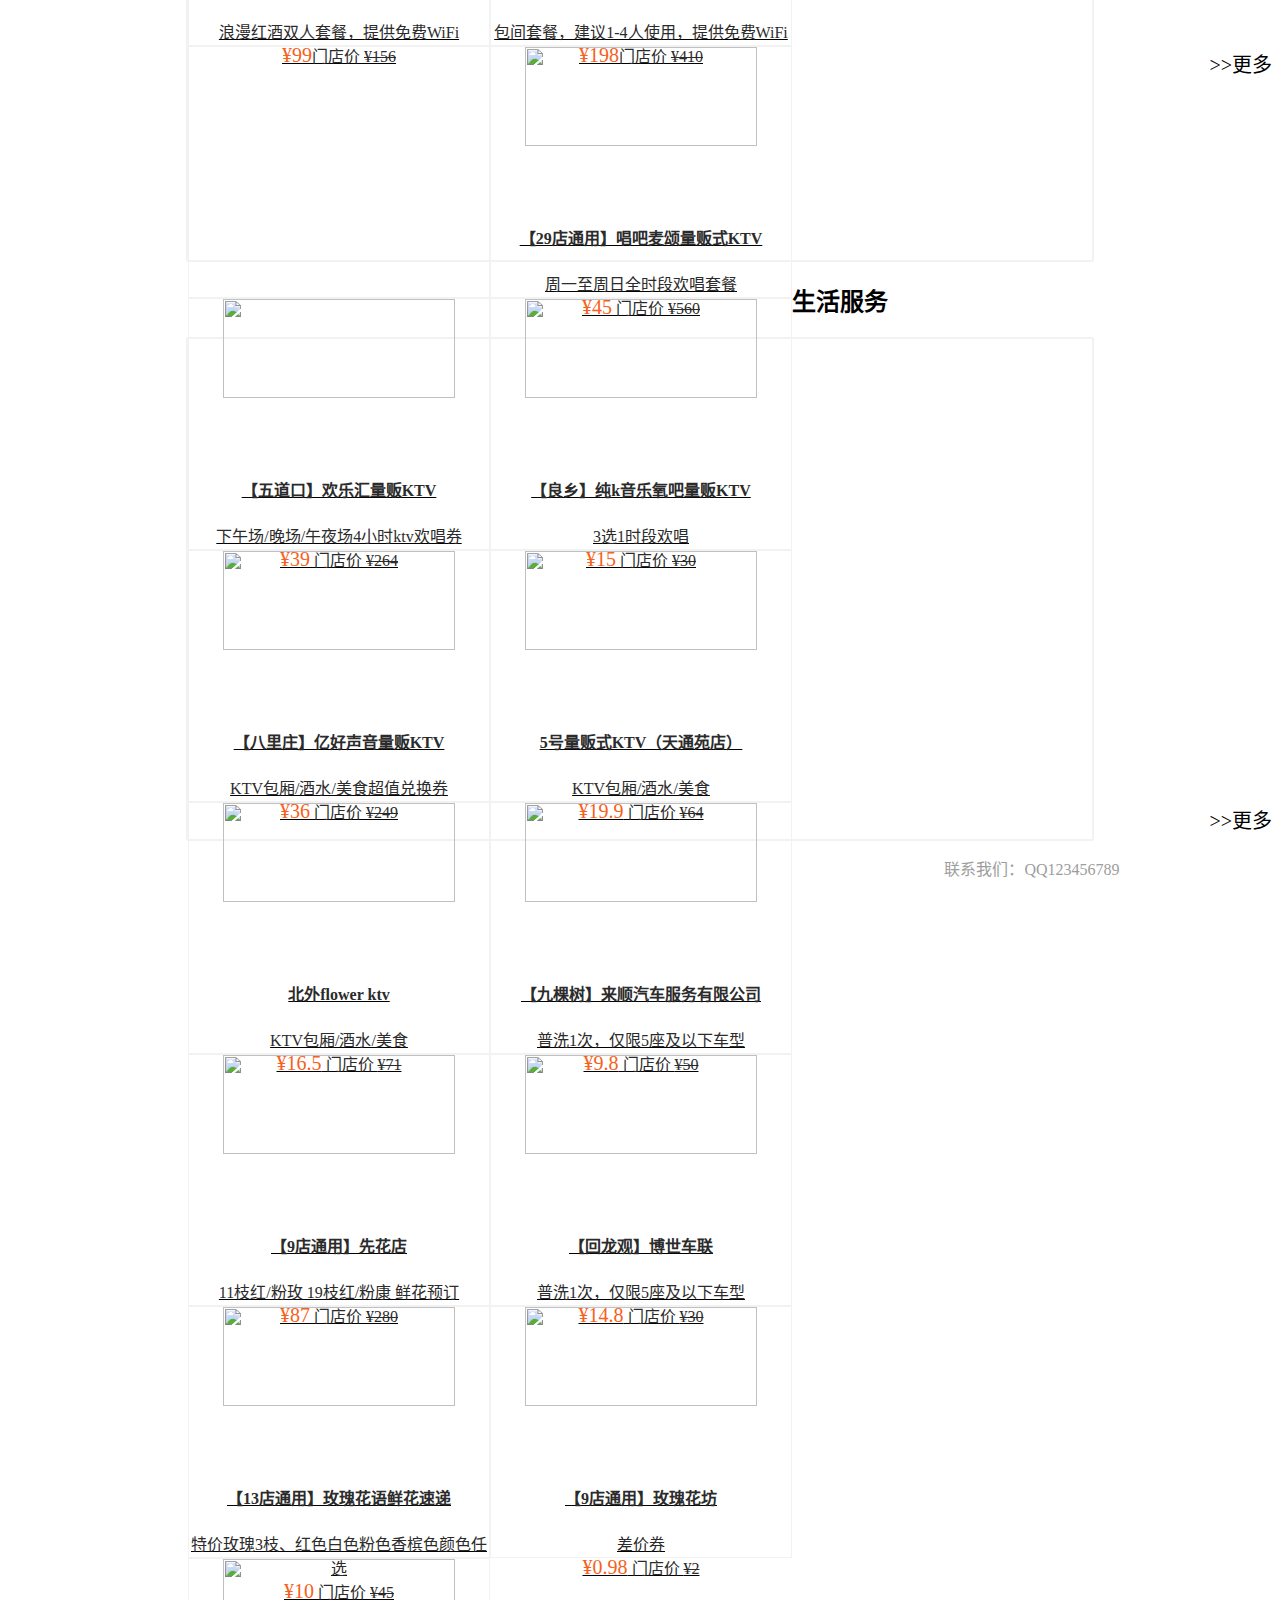
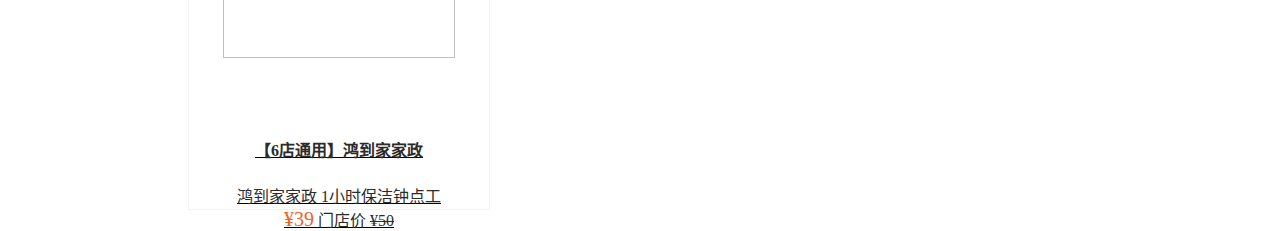
==== commit 648baab3: "增加商家用户界面，商家界面还有一部分没完成。剩余搜索结果界面和订单" ====
--- a/index.html
+++ b/index.html
@@ -4,7 +4,7 @@
     <meta charset="utf-8">
     <meta http-equiv="X-UA-Compatible" content="IE=edge">
     <meta name="viewport" content="width=device-width, initial-scale=1">
-    <title>没有名字</title>
+    <title>乐购</title>
     <link rel="icon" href="img/demo.png" type="image/x-icon">
     <link rel="shortcut icon" href="img/demo.png" type="image/x-icon">
     <link rel="stylesheet" type="text/css" href="css/index.css">
@@ -135,7 +135,7 @@
  
 </script>
   </head>
-    <body data-spy="scroll" data-target="#myScrollspy" onload="checkCookie()">
+    <body data-spy="scroll" data-target="#myScrollspy" onload="load()">
       <!-- top bar -->
       <nav class="navbar navbar-default navbar-fixed-top navbar-inverse" role="navigation">
         <div class="container">
@@ -147,7 +147,7 @@
               <span class="icon-bar"></span>
               <span class="icon-bar"></span>
             </button>
-            <a class="navbar-brand" href="#">没有名字</a>
+            <a class="navbar-brand" href="#">乐购</a>
           </div>
           <!-- Collect the nav links, forms, and other content for toggling -->
           <div class="collapse navbar-collapse" id="bs-example-navbar-collapse-1">
@@ -173,7 +173,7 @@
                   <b class="caret"></b>
                 </a>
                 <ul class="dropdown-menu">
-                  <li><a href="#">个人主页</a></li>
+                  <li><a href="user.html">个人主页</a></li>
                   <li><a href="#" onclick="delCookie()">退出登录</a></li>
                 </ul>
               </li>
@@ -306,75 +306,75 @@
               <div class="col-xs-8">
                 <h2 id="section-1" >美食<a class="more" >>>更多</a></h2>
                 <div class="content-wrap" >
-                  <div class="content" id="food1">
-                    <a href="#">
-                      <img src="http://p1.meituan.net/deal/86aa598d94f2482cc1cdc943ae34946737557.jpg@260w_154h_1e.webp" class="content-img">
-                    </a>  
-                    <a class="differenta" href="#">
-                      <div class="changetype">
-                        <h4>【8店通用】芦月轩羊蝎子</h4>
-                        <div>100元午餐代金劵1张，全场通用，可叠加</div>
-                        <span class="money-highlight">¥69.9</span>门店价 <span class="money">¥100</span>
-                      </div>
-                    </a>
-                  </div>
-                  <div class="content" id="food2">
-                    <a href="#">
-                      <img src="http://p1.meituan.net/deal/e5bc1b5be432d585a602a89c59dd3bb4451268.jpg@260w_154h_1e.webp" class="content-img">
-                    </a>  
-                    <a class="differenta" href="#">
-                      <div class="changetype">
-                        <h4>【北京西站】汉巴味德自助餐厅</h4>
-                        <div>单人工作日午餐，提供免费WiFi</div>
-                        <span class="money-highlight">¥79</span>门店价 <span class="money">¥89</span>
-                      </div>
-                    </a>
-                  </div>
-                  <div class="content" id="food3">
-                    <a href="#">
-                      <img src="http://p0.meituan.net/deal/4d373497ea2db94a2e8c7cec309fa3c935167.jpg@260w_154h_1e.webp" class="content-img">
+                  <div class="content" id="food1" onclick="jump(this.id)">
+                    <a href="#">
+                      <img src="http://p1.meituan.net/deal/86aa598d94f2482cc1cdc943ae34946737557.jpg@260w_154h_1e.webp" class="content-img" id="class1-1-img">
+                    </a>  
+                    <a class="differenta" href="#">
+                      <div class="changetype">
+                        <h4 id="class1-1-h">【8店通用】芦月轩羊蝎子</h4>
+                        <div id="class1-1-d">100元午餐代金劵1张，全场通用，可叠加</div>
+                        <span class="money-highlight" id="class1-1-mh">¥69.9</span>门店价 <span class="money" id="class1-1-m">¥100</span>
+                      </div>
+                    </a>
+                  </div>
+                  <div class="content" id="food2" onclick="jump(this.id)">
+                    <a href="#">
+                      <img src="http://p1.meituan.net/deal/e5bc1b5be432d585a602a89c59dd3bb4451268.jpg@260w_154h_1e.webp" class="content-img" id="class1-2-img">
+                    </a>  
+                    <a class="differenta" href="#">
+                      <div class="changetype">
+                        <h4 id="class1-2-h">【北京西站】汉巴味德自助餐厅</h4>
+                        <div id="class1-2-d">单人工作日午餐，提供免费WiFi</div>
+                        <span class="money-highlight" id="class1-2-mh">¥79</span>门店价 <span class="money" id="class1-2-m">¥89</span>
+                      </div>
+                    </a>
+                  </div>
+                  <div class="content" id="food3" onclick="jump(this.id)">
+                    <a href="#">
+                      <img src="http://p0.meituan.net/deal/4d373497ea2db94a2e8c7cec309fa3c935167.jpg@260w_154h_1e.webp" class="content-img" id="class1-3-img">
                     </a>  
                     <a class="differenta" href="#">
                      <div class="changetype">
-                        <h4>【6店通用】火炉火芝士排骨</h4>
-                        <div>经典芝士排骨套餐，建议2人使用</div>
-                        <span class="money-highlight">¥158</span>门店价 <span class="money">¥248</span>
-                      </div>
-                    </a>
-                  </div>
-                  <div class="content" id="food4">
-                    <a href="#">
-                      <img src="http://p0.meituan.net/deal/04573ebf3d16d94605f6097b7fdeda89194047.jpg@260w_154h_1e.webp" class="content-img">
-                    </a>  
-                    <a class="differenta" href="#">
-                      <div class="changetype">
-                        <h4>【30店通用】金百万烤鸭店</h4>
-                        <div>烤鸭1套，提供免费WiFi</div>
-                        <span class="money-highlight">¥79</span>门店价 <span class="money">¥108</span>
-                      </div>
-                    </a>
-                  </div>
-                  <div class="content" id="food5">
-                    <a href="#">
-                      <img src="http://p1.meituan.net/deal/__50206932__5152372.jpg@260w_154h_1e.webp" class="content-img">
-                    </a>  
-                    <a class="differenta" href="#">
-                      <div class="changetype">
-                        <h4>【11店通用】京味斋</h4>
-                        <div>100元代金券1张，全场通用，可叠加使用</div>
-                        <span class="money-highlight">¥92</span>门店价 <span class="money">¥100</span>
-                      </div>
-                    </a>
-                  </div>
-                  <div class="content" id="food6">
-                    <a href="#">
-                      <img src="http://p1.meituan.net/deal/__47211057__9892147.jpg@260w_154h_1e.webp" class="content-img">
-                    </a>  
-                    <a class="differenta" href="#">
-                      <div class="changetype">
-                        <h4>【25店通用】韩时烤肉</h4>
-                        <div>代金券1张，全场通用，可叠加使用</div>
-                        <span class="money-highlight">¥92</span>门店价 <span class="money">¥100</span>
+                        <h4 id="class1-3-h">【6店通用】火炉火芝士排骨</h4>
+                        <div id="class1-3-d">经典芝士排骨套餐，建议2人使用</div>
+                        <span class="money-highlight" id="class1-3-mh">¥158</span>门店价 <span class="money" id="class1-3-m">¥248</span>
+                      </div>
+                    </a>
+                  </div>
+                  <div class="content" id="food4" onclick="jump(this.id)">
+                    <a href="#">
+                      <img src="http://p0.meituan.net/deal/04573ebf3d16d94605f6097b7fdeda89194047.jpg@260w_154h_1e.webp" class="content-img" id="class1-food4-img">
+                    </a>  
+                    <a class="differenta" href="#">
+                      <div class="changetype">
+                        <h4 id="class1-4-h">【30店通用】金百万烤鸭店</h4>
+                        <div id="class1-4-d">烤鸭1套，提供免费WiFi</div>
+                        <span class="money-highlight" id="class1-4-mh">¥79</span>门店价 <span class="money" id="class1-4-m">¥108</span>
+                      </div>
+                    </a>
+                  </div>
+                  <div class="content" id="food5" onclick="jump(this.id)">
+                    <a href="#">
+                      <img src="http://p1.meituan.net/deal/__50206932__5152372.jpg@260w_154h_1e.webp" class="content-img" id="class1-5-img">
+                    </a>  
+                    <a class="differenta" href="#">
+                      <div class="changetype">
+                        <h4 id="class1-5-h">【11店通用】京味斋</h4>
+                        <div id="class1-5-d">100元代金券1张，全场通用，可叠加使用</div>
+                        <span class="money-highlight" id="class1-5-mh">¥92</span>门店价 <span class="money" id="class1-5-m">¥100</span>
+                      </div>
+                    </a>
+                  </div>
+                  <div class="content" id="food6" onclick="jump(this.id)">
+                    <a href="#">
+                      <img src="http://p1.meituan.net/deal/__47211057__9892147.jpg@260w_154h_1e.webp" class="content-img" id="class1-6-img">
+                    </a>  
+                    <a class="differenta" href="#">
+                      <div class="changetype">
+                        <h4 id="class1-6-h">【25店通用】韩时烤肉</h4>
+                        <div id="class1-6-d">代金券1张，全场通用，可叠加使用</div>
+                        <span class="money-highlight" id="class1-6-mh">¥92</span>门店价 <span class="money" id="class1-6-m">¥100</span>
                       </div>
                     </a>
                   </div>
@@ -382,75 +382,75 @@
                 
                 <h2 id="section-2">酒店<a class="more" >>>更多</a></h2>
                 <div class="content-wrap">
-                  <div class="content" id="hotel1">
-                    <a href="#">
-                      <img src="http://p1.meituan.net/hotel/898f46d2222891ffb7e829c841e1b6a61617886.jpg@260w_154h_1e.webp" class="content-img">
-                    </a>  
-                    <a class="differenta" href="#">
-                      <div class="changetype">
-                        <h4>【东直门】北京二环国际青年旅舍</h4>
-                        <div>豪华大床房钟点房4小时，免费WiFi。</div>
-                        <span class="money-highlight">¥99</span>门店价 <span class="money">¥129</span>
-                      </div>
-                    </a>
-                  </div>
-                  <div class="content" id="hotel2">
-                    <a href="#">
-                      <img src="http://p1.meituan.net/deal/c2d49b371cee28c4147233309dbeee9a54999.jpg@260w_154h_1e.webp" class="content-img">
-                    </a>  
-                    <a class="differenta" href="#">
-                      <div class="changetype">
-                        <h4>【良乡】嘉悦程宾馆</h4>
-                        <div>大床房（特惠）钟点房4小时，免费WiFi。</div>
-                        <span class="money-highlight">¥50</span>门店价 <span class="money">¥120</span>
-                      </div>
-                    </a>
-                  </div>
-                  <div class="content" id="hotel3">
-                    <a href="#">
-                      <img src="http://p1.meituan.net/hotel/66f8f28ee84a098df93ec12415c6ff9f39597.jpg@260w_154h_1e.webp" class="content-img">
-                    </a>  
-                    <a class="differenta" href="#">
-                      <div class="changetype">
-                        <h4>【旧宫】优家快捷宾馆</h4>
-                        <div>【冬季特惠】大床房钟点房4小时，免费</div>
-                        <span class="money-highlight">¥85</span>门店价 <span class="money">¥120</span>
-                      </div>
-                    </a>
-                  </div>
-                  <div class="content" id="hotel4">
-                    <a href="#">
-                      <img src="http://p0.meituan.net/hotel/96298f09ed4d6c00cb5af8a9bd4166482310244.jpg@260w_154h_1e.webp" class="content-img">
-                    </a>  
-                    <a class="differenta" href="#">
-                      <div class="changetype">
-                        <h4>【沙河】麻雀</h4>
-                        <div>【暖气开放】美式乡村田园主题大床房钟</div>
-                        <span class="money-highlight">¥59</span>门店价 <span class="money">¥89</span>
-                      </div>
-                    </a>
-                  </div>
-                  <div class="content" id="hotel5">
-                    <a href="#">
-                      <img src="http://p0.meituan.net/hotel/0d2b1ead69592eebbb3212029627487128990.jpeg@260w_154h_1e.webp" class="content-img">
-                    </a>  
-                    <a class="differenta" href="#">
-                      <div class="changetype">
-                        <h4>【良乡】皇都大酒店</h4>
-                        <div>大床房（进店有礼）钟点房4小时，免费</div>
-                        <span class="money-highlight">¥66</span>门店价 <span class="money">¥120</span>
-                      </div>
-                    </a>
-                  </div>
-                  <div class="content" id="hotel6">
-                    <a href="#">
-                      <img src="http://p0.meituan.net/hotel/1f2403f2d3f82f63b43a4817ad8a1c43323527.jpg@260w_154h_1e.webp" class="content-img">
-                    </a>  
-                    <a class="differenta" href="#">
-                      <div class="changetype">
-                        <h4>【北大地/万丰路】汉庭</h4>
-                        <div>钟点房4小时，标准双床房（延时退房到</div>
-                        <span class="money-highlight">¥80</span>门店价 <span class="money">¥120</span>
+                  <div class="content" id="hotel1" onclick="jump(this.id)">
+                    <a href="#">
+                      <img src="http://p1.meituan.net/hotel/898f46d2222891ffb7e829c841e1b6a61617886.jpg@260w_154h_1e.webp" class="content-img" id="class2-1-img">
+                    </a>  
+                    <a class="differenta" href="#">
+                      <div class="changetype">
+                        <h4 id="class2-1-h">【东直门】北京二环国际青年旅舍</h4>
+                        <div id="class2-1-d">豪华大床房钟点房4小时，免费WiFi。</div>
+                        <span class="money-highlight" id="class2-1-hm">¥99</span>门店价 <span class="money" id="class2-1-m">¥129</span>
+                      </div>
+                    </a>
+                  </div>
+                  <div class="content" id="hotel2" onclick="jump(this.id)">
+                    <a href="#">
+                      <img src="http://p1.meituan.net/deal/c2d49b371cee28c4147233309dbeee9a54999.jpg@260w_154h_1e.webp" class="content-img" id="class2-2-img">
+                    </a>  
+                    <a class="differenta" href="#">
+                      <div class="changetype">
+                        <h4 id="class2-2-h">【良乡】嘉悦程宾馆</h4>
+                        <div id="class2-2-d">大床房（特惠）钟点房4小时，免费WiFi。</div>
+                        <span class="money-highlight" id="class2-2-hm">¥50</span>门店价 <span class="money" id="class2-2-m">¥120</span>
+                      </div>
+                    </a>
+                  </div>
+                  <div class="content" id="hotel3" onclick="jump(this.id)">
+                    <a href="#">
+                      <img src="http://p1.meituan.net/hotel/66f8f28ee84a098df93ec12415c6ff9f39597.jpg@260w_154h_1e.webp" class="content-img" id="class2-3-img">
+                    </a>  
+                    <a class="differenta" href="#">
+                      <div class="changetype">
+                        <h4 id="class2-3-h">【旧宫】优家快捷宾馆</h4>
+                        <div id="class2-3-d">【冬季特惠】大床房钟点房4小时，免费</div>
+                        <span class="money-highlight" id="class2-3-hm">¥85</span>门店价 <span class="money" id="class2-3-m">¥120</span>
+                      </div>
+                    </a>
+                  </div>
+                  <div class="content" id="hotel4" onclick="jump(this.id)">
+                    <a href="#">
+                      <img src="http://p0.meituan.net/hotel/96298f09ed4d6c00cb5af8a9bd4166482310244.jpg@260w_154h_1e.webp" class="content-img" id="class2-4-img">
+                    </a>  
+                    <a class="differenta" href="#">
+                      <div class="changetype">
+                        <h4 id="class2-4-h">【沙河】麻雀</h4>
+                        <div id="class2-4-d">【暖气开放】美式乡村田园主题大床房钟</div>
+                        <span class="money-highlight" id="class2-4-hm">¥59</span>门店价 <span class="money" id="class2-4-m">¥89</span>
+                      </div>
+                    </a>
+                  </div>
+                  <div class="content" id="hotel5" onclick="jump(this.id)">
+                    <a href="#">
+                      <img src="http://p0.meituan.net/hotel/0d2b1ead69592eebbb3212029627487128990.jpeg@260w_154h_1e.webp" class="content-img" id="class2-5-img">
+                    </a>  
+                    <a class="differenta" href="#">
+                      <div class="changetype">
+                        <h4 id="class2-5-h">【良乡】皇都大酒店</h4>
+                        <div id="class2-5-d">大床房（进店有礼）钟点房4小时，免费</div>
+                        <span class="money-highlight" id="class2-5-hm">¥66</span>门店价 <span class="money" id="class2-5-m">¥120</span>
+                      </div>
+                    </a>
+                  </div>
+                  <div class="content" id="hotel6" onclick="jump(this.id)">
+                    <a href="#">
+                      <img src="http://p0.meituan.net/hotel/1f2403f2d3f82f63b43a4817ad8a1c43323527.jpg@260w_154h_1e.webp" class="content-img" id="class2-6-img">
+                    </a>  
+                    <a class="differenta" href="#">
+                      <div class="changetype">
+                        <h4 id="class2-6-h">【北大地/万丰路】汉庭</h4>
+                        <div id="class2-6-d">钟点房4小时，标准双床房（延时退房到</div>
+                        <span class="money-highlight" id="class2-6-hm">¥80</span>门店价 <span class="money" id="class2-6-m">¥120</span>
                       </div>
                     </a>
                   </div>
@@ -458,27 +458,27 @@
                 
                 <h2 id="section-3">电影<a class="more" >>>更多</a></h2>
                 <div class="content-wrap cinema-wrap">
-                  <div class="content" id="movie1">
-                    <a href="#">
-                      <img src="http://p0.meituan.net/deal/ce5ad9443c58e9b40236715a4621e7d9128474.jpg@260w_154h_1e.webp" class="content-img">
-                    </a>  
-                    <a class="differenta" href="#">
-                      <div class="changetype">
-                        <h4>【5店通用】星美汇</h4>
-                        <div>浪漫红酒双人套餐，提供免费WiFi</div>
-                        <span class="money-highlight">¥99</span>门店价 <span class="money">¥156</span>
-                      </div>
-                    </a>
-                  </div>
-                  <div class="content" id="movie2">
-                    <a href="#">
-                      <img src="http://p1.meituan.net/deal/ef1de25c0ddc3e60b38bfb125eb2e1a3339639.jpg@260w_154h_1e.webp" class="content-img">
-                    </a>  
-                    <a class="differenta" href="#">
-                      <div class="changetype">
-                        <h4>【三里屯】艾米·1895电影街</h4>
-                        <div>包间套餐，建议1-4人使用，提供免费WiFi</div>
-                        <span class="money-highlight">¥198</span>门店价 <span class="money">¥410</span>
+                  <div class="content" id="movie1" onclick="jump(this.id)">
+                    <a href="#">
+                      <img src="http://p0.meituan.net/deal/ce5ad9443c58e9b40236715a4621e7d9128474.jpg@260w_154h_1e.webp" class="content-img" id="class3-1-img">
+                    </a>  
+                    <a class="differenta" href="#">
+                      <div class="changetype">
+                        <h4 id="class3-1-h">【5店通用】星美汇</h4>
+                        <div id="class3-1-d">浪漫红酒双人套餐，提供免费WiFi</div>
+                        <span class="money-highlight" id="class3-1-hm">¥99</span>门店价 <span class="money" id="class3-1-m">¥156</span>
+                      </div>
+                    </a>
+                  </div>
+                  <div class="content" id="movie2" onclick="jump(this.id)">
+                    <a href="#">
+                      <img src="http://p1.meituan.net/deal/ef1de25c0ddc3e60b38bfb125eb2e1a3339639.jpg@260w_154h_1e.webp" class="content-img" id="class3-2-img">
+                    </a>  
+                    <a class="differenta" href="#">
+                      <div class="changetype">
+                        <h4 id="class3-2-h">【三里屯】艾米·1895电影街</h4>
+                        <div id="class3-2-d">包间套餐，建议1-4人使用，提供免费WiFi</div>
+                        <span class="money-highlight" id="class3-2-hm">¥198</span>门店价 <span class="money" id="class3-2-m">¥410</span>
                       </div>
                     </a>
                   </div>
@@ -488,75 +488,75 @@
                
                 <h2 id="section-4">KTV<a class="more" >>>更多</a></h2>
                 <div class="content-wrap">
-                  <div class="content" id="KTV1">
-                    <a href="#">
-                      <img src="http://p0.meituan.net/dpdeal/d22a0464434600f50128947d28ab11b3617441.jpg@260w_154h_1e.webp" class="content-img">
-                    </a>  
-                    <a class="differenta" href="#">
-                      <div class="changetype">
-                        <h4>【29店通用】唱吧麦颂量贩式KTV</h4>
-                        <div>周一至周日全时段欢唱套餐</div>
-                        <span class="money-highlight">¥45</span> 门店价 <span class="money">¥560</span>
-                      </div>
-                    </a>
-                  </div>
-                  <div class="content" id="KTV2">
-                    <a href="#">
-                      <img src="http://p0.meituan.net/dpdeal/ba0f20fb00b0ce6abcdb06708a499b4a93148.jpg" class="content-img">
-                    </a>  
-                    <a class="differenta" href="#">
-                      <div class="changetype">
-                        <h4>【五道口】欢乐汇量贩KTV</h4>
-                        <div>下午场/晚场/午夜场4小时ktv欢唱券</div>
-                        <span class="money-highlight">¥39</span> 门店价 <span class="money">¥264</span>
-                      </div>
-                    </a>
-                  </div>
-                  <div class="content" id="KTV3">
-                    <a href="#">
-                      <img src="http://p1.meituan.net/dpdeal/e2f7b1fda95ecb5d6405bb397d3821c2135625.jpg" class="content-img">
-                    </a>  
-                    <a class="differenta" href="#">
-                      <div class="changetype">
-                        <h4>【良乡】纯k音乐氧吧量贩KTV</h4>
-                        <div>3选1时段欢唱</div>
-                        <span class="money-highlight">¥15</span> 门店价 <span class="money">¥30</span>
-                      </div>
-                    </a>
-                  </div>
-                  <div class="content" id="KTV4">
-                    <a href="#">
-                      <img src="http://p0.meituan.net/dpdeal/c7f9b01329801201de0572e9bfa8337691082.jpg" class="content-img">
-                    </a>  
-                    <a class="differenta" href="#">
-                      <div class="changetype">
-                        <h4>【八里庄】亿好声音量贩KTV</h4>
-                        <div>KTV包厢/酒水/美食超值兑换券</div>
-                        <span class="money-highlight">¥36</span>    门店价 <span class="money">¥249</span>
-                      </div>
-                    </a>
-                  </div>
-                  <div class="content" id="KTV5">
+                  <div class="content" id="KTV1" onclick="jump(this.id)">
+                    <a href="#">
+                      <img src="http://p0.meituan.net/dpdeal/d22a0464434600f50128947d28ab11b3617441.jpg@260w_154h_1e.webp" class="content-img" id="class4-1-img">
+                    </a>  
+                    <a class="differenta" href="#">
+                      <div class="changetype">
+                        <h4 id="class4-1-h">【29店通用】唱吧麦颂量贩式KTV</h4>
+                        <div id="class4-1-d">周一至周日全时段欢唱套餐</div>
+                        <span class="money-highlight" id="class4-1-hm">¥45</span> 门店价 <span class="money" id="class4-1-m">¥560</span>
+                      </div>
+                    </a>
+                  </div>
+                  <div class="content" id="KTV2" onclick="jump(this.id)">
+                    <a href="#">
+                      <img src="http://p0.meituan.net/dpdeal/ba0f20fb00b0ce6abcdb06708a499b4a93148.jpg@260w_154h_1e.webp" class="content-img" id="class4-2-img">
+                    </a>  
+                    <a class="differenta" href="#">
+                      <div class="changetype">
+                        <h4 id="class4-2-h">【五道口】欢乐汇量贩KTV</h4>
+                        <div id="class4-2-d">下午场/晚场/午夜场4小时ktv欢唱券</div>
+                        <span class="money-highlight" id="class4-2-hm">¥39</span> 门店价 <span class="money" id="class4-2-m">¥264</span>
+                      </div>
+                    </a>
+                  </div>
+                  <div class="content" id="KTV3" onclick="jump(this.id)">
+                    <a href="#">
+                      <img src="http://p1.meituan.net/dpdeal/e2f7b1fda95ecb5d6405bb397d3821c2135625.jpg@260w_154h_1e.webp" class="content-img" id="class4-3-img">
+                    </a>  
+                    <a class="differenta" href="#">
+                      <div class="changetype">
+                        <h4 id="class4-3-h">【良乡】纯k音乐氧吧量贩KTV</h4>
+                        <div id="class4-3-d">3选1时段欢唱</div>
+                        <span class="money-highlight" id="class4-3-hm">¥15</span> 门店价 <span class="money" id="class4-3-m">¥30</span>
+                      </div>
+                    </a>
+                  </div>
+                  <div class="content" id="KTV4" onclick="jump(this.id)">
+                    <a href="#">
+                      <img src="http://p0.meituan.net/dpdeal/c7f9b01329801201de0572e9bfa8337691082.jpg@260w_154h_1e.webp" class="content-img" id="class4-4-img">
+                    </a>  
+                    <a class="differenta" href="#">
+                      <div class="changetype">
+                        <h4 id="class4-4-h">【八里庄】亿好声音量贩KTV</h4>
+                        <div id="class4-4-d">KTV包厢/酒水/美食超值兑换券</div>
+                        <span class="money-highlight" id="class4-4-hm">¥36</span>    门店价 <span class="money" id="class4-4-m">¥249</span>
+                      </div>
+                    </a>
+                  </div>
+                  <div class="content" id="KTV5" onclick="jump(this.id)">
                      <a href="#">
-                      <img src="http://p1.meituan.net/dpdeal/781fe224da4ee4dd6095ef9ae6b921ec93895.jpg" class="content-img">
-                    </a>  
-                    <a class="differenta" href="#">
-                      <div class="changetype">
-                        <h4>5号量贩式KTV（天通苑店）</h4>
-                        <div>KTV包厢/酒水/美食</div>
-                        <span class="money-highlight">¥19.9</span>    门店价 <span class="money">¥64</span>
-                      </div>
-                    </a>
-                  </div>
-                  <div class="content" id="KTV6">
-                    <a href="#">
-                      <img src="http://p0.meituan.net/dpdeal/3f4df27ba44f2fb58f48cbd2d4866a2261105.jpg.webp" class="content-img">
-                    </a>  
-                    <a class="differenta" href="#">
-                      <div class="changetype">
-                        <h4>北外flower ktv</h4>
-                        <div>KTV包厢/酒水/美食</div>
-                        <span class="money-highlight">¥16.5</span>    门店价 <span class="money">¥71</span>
+                      <img src="http://p1.meituan.net/dpdeal/781fe224da4ee4dd6095ef9ae6b921ec93895.jpg.webp" class="content-img" id="class4-5-img">
+                    </a>  
+                    <a class="differenta" href="#">
+                      <div class="changetype">
+                        <h4 id="class4-5-h">5号量贩式KTV（天通苑店）</h4>
+                        <div id="class4-5-d">KTV包厢/酒水/美食</div>
+                        <span class="money-highlight" id="class4-5-hm">¥19.9</span>    门店价 <span class="money" id="class4-5-m">¥64</span>
+                      </div>
+                    </a>
+                  </div>
+                  <div class="content" id="KTV6" onclick="jump(this.id)">
+                    <a href="#">
+                      <img src="http://p0.meituan.net/dpdeal/3f4df27ba44f2fb58f48cbd2d4866a2261105.jpg.webp" class="content-img" id="class4-6-img">
+                    </a>  
+                    <a class="differenta" href="#">
+                      <div class="changetype">
+                        <h4 id="class4-6-h">北外flower ktv</h4>
+                        <div id="class4-6-d">KTV包厢/酒水/美食</div>
+                        <span class="money-highlight" id="class4-6-hm">¥16.5</span>    门店价 <span class="money" id="class4-6-m">¥71</span>
                       </div>
                     </a>
                   </div>
@@ -564,75 +564,75 @@
                 
                 <h2 id="section-5">生活服务<a class="more" >>>更多</a></h2>
                 <div class="content-wrap">
-                  <div class="content" id="life1">
-                    <a href="#">
-                      <img src="http://p0.meituan.net/deal/2b2593fbca655a09613c8f92f8514d261038723.jpg@260w_154h_1e.webp" class="content-img">
-                    </a>  
-                    <a class="differenta" href="#">
-                      <div class="changetype">
-                        <h4>【九棵树】来顺汽车服务有限公司</h4>
-                        <div>普洗1次，仅限5座及以下车型</div>
-                        <span class="money-highlight">¥9.8</span> 门店价 <span class="money">¥50</span>
-                      </div>
-                    </a>
-                  </div>
-                  <div class="content" id="life2">
-                    <a href="#">
-                      <img src="http://p0.meituan.net/dpdeal/a8a36bff3253d3478d8e10b07006dc16199762.jpg@260w_154h_1e.webp" class="content-img">
-                    </a>  
-                    <a class="differenta" href="#">
-                      <div class="changetype">
-                        <h4>【9店通用】先花店</h4>
-                        <div>11枝红/粉玫 19枝红/粉康 鲜花预订</div>
-                        <span class="money-highlight">¥87</span> 门店价 <span class="money">¥280</span>
-                      </div>
-                    </a>
-                  </div>
-                  <div class="content" id="life3">
-                    <a href="#">
-                      <img src="http://p1.meituan.net/deal/6c9f5333645f60c6af6d176225908ac875160.jpg@260w_154h_1e.webp" class="content-img">
-                    </a>  
-                    <a class="differenta" href="#">
-                      <div class="changetype">
-                        <h4>【回龙观】博世车联</h4>
-                        <div>普洗1次，仅限5座及以下车型</div>
-                        <span class="money-highlight">¥14.8</span> 门店价 <span class="money">¥30</span>
-                      </div>
-                    </a>
-                  </div>
-                  <div class="content" id="life4">
-                    <a href="#">
-                      <img src="http://p0.meituan.net/dpdeal/909f3975110231345734b4d640243bfa148851.jpg@260w_154h_1e.webp" class="content-img">
-                    </a>  
-                    <a class="differenta" href="#">
-                      <div class="changetype">
-                        <h4>【13店通用】玫瑰花语鲜花速递</h4>
-                        <div>特价玫瑰3枝、红色白色粉色香槟色颜色任选</div>
-                        <span class="money-highlight">¥10</span> 门店价 <span class="money">¥45</span>
-                      </div>
-                    </a>
-                  </div>
-                  <div class="content" id="life5">
-                    <a href="#">
-                      <img src="http://p1.meituan.net/dpdeal/17fb38f100025db35f385470af0f2dae53737.jpg@260w_154h_1e.webp" class="content-img">
-                    </a>  
-                    <a class="differenta" href="#">
-                      <div class="changetype">
-                        <h4>【9店通用】玫瑰花坊</h4>
-                        <div>差价券</div>
-                        <span class="money-highlight">¥0.98</span> 门店价 <span class="money">¥2</span>
-                      </div>
-                    </a>
-                  </div>
-                  <div class="content" id="life6">
-                    <a href="#">
-                      <img src="http://p0.meituan.net/dpdeal/d0514542211a53a3e3f154840e49ec17218671.jpg@260w_154h_1e.webp" class="content-img">
-                    </a>  
-                    <a class="differenta" href="#">
-                      <div class="changetype">
-                        <h4>【6店通用】鸿到家家政</h4>
-                        <div>鸿到家家政 1小时保洁钟点工</div>
-                        <span class="money-highlight">¥39</span> 门店价 <span class="money">¥50</span>
+                  <div class="content" id="life1" onclick="jump(this.id)">
+                    <a href="#">
+                      <img src="http://p0.meituan.net/deal/2b2593fbca655a09613c8f92f8514d261038723.jpg@260w_154h_1e.webp" class="content-img" id="class5-1-img">
+                    </a>  
+                    <a class="differenta" href="#">
+                      <div class="changetype">
+                        <h4 id="class5-1-h">【九棵树】来顺汽车服务有限公司</h4>
+                        <div id="class5-1-d">普洗1次，仅限5座及以下车型</div>
+                        <span class="money-highlight" id="class5-1-hm">¥9.8</span> 门店价 <span class="money" id="class5-1-m">¥50</span>
+                      </div>
+                    </a>
+                  </div>
+                  <div class="content" id="life2" onclick="jump(this.id)">
+                    <a href="#">
+                      <img src="http://p0.meituan.net/dpdeal/a8a36bff3253d3478d8e10b07006dc16199762.jpg@260w_154h_1e.webp" class="content-img" id="class5-2-img">
+                    </a>  
+                    <a class="differenta" href="#">
+                      <div class="changetype">
+                        <h4 id="class5-2-h">【9店通用】先花店</h4>
+                        <div id="class5-2-d">11枝红/粉玫 19枝红/粉康 鲜花预订</div>
+                        <span class="money-highlight" id="class5-2-hm">¥87</span> 门店价 <span class="money" id="class5-2-m">¥280</span>
+                      </div>
+                    </a>
+                  </div>
+                  <div class="content" id="life3" onclick="jump(this.id)">
+                    <a href="#">
+                      <img src="http://p1.meituan.net/deal/6c9f5333645f60c6af6d176225908ac875160.jpg@260w_154h_1e.webp" class="content-img" id="class5-3-img">
+                    </a>  
+                    <a class="differenta" href="#">
+                      <div class="changetype">
+                        <h4 id="class5-3-h">【回龙观】博世车联</h4>
+                        <div id="class5-3-d">普洗1次，仅限5座及以下车型</div>
+                        <span class="money-highlight" id="class5-3-hm">¥14.8</span> 门店价 <span class="money" id="class5-3-m">¥30</span>
+                      </div>
+                    </a>
+                  </div>
+                  <div class="content" id="life4" onclick="jump(this.id)">
+                    <a href="#">
+                      <img src="http://p0.meituan.net/dpdeal/909f3975110231345734b4d640243bfa148851.jpg@260w_154h_1e.webp" class="content-img" id="class5-4-img">
+                    </a>  
+                    <a class="differenta" href="#">
+                      <div class="changetype">
+                        <h4 id="class5-4-h">【13店通用】玫瑰花语鲜花速递</h4>
+                        <div id="class5-4-d">特价玫瑰3枝、红色白色粉色香槟色颜色任选</div>
+                        <span class="money-highlight" id="class5-4-hm">¥10</span> 门店价 <span class="money" id="class5-4-m">¥45</span>
+                      </div>
+                    </a>
+                  </div>
+                  <div class="content" id="life5" onclick="jump(this.id)">
+                    <a href="#">
+                      <img src="http://p1.meituan.net/dpdeal/17fb38f100025db35f385470af0f2dae53737.jpg@260w_154h_1e.webp" class="content-img" id="class5-5-img">
+                    </a>  
+                    <a class="differenta" href="#">
+                      <div class="changetype">
+                        <h4 id="class5-5-h">【9店通用】玫瑰花坊</h4>
+                        <div id="class5-5-d">差价券</div>
+                        <span class="money-highlight" id="class5-5-hm">¥0.98</span> 门店价 <span class="money" id="class5-5-m">¥2</span>
+                      </div>
+                    </a>
+                  </div>
+                  <div class="content" id="life6" onclick="jump(this.id)">
+                    <a href="#">
+                      <img src="http://p0.meituan.net/dpdeal/d0514542211a53a3e3f154840e49ec17218671.jpg@260w_154h_1e.webp" class="content-img" id="class5-6-img">
+                    </a>  
+                    <a class="differenta" href="#">
+                      <div class="changetype">
+                        <h4 id="class5-6-h">【6店通用】鸿到家家政</h4>
+                        <div id="class5-6-d">鸿到家家政 1小时保洁钟点工</div>
+                        <span class="money-highlight" id="class5-6-hm">¥39</span> 门店价 <span class="money" id="class5-6-m">¥50</span>
                       </div>
                     </a>
                   </div>
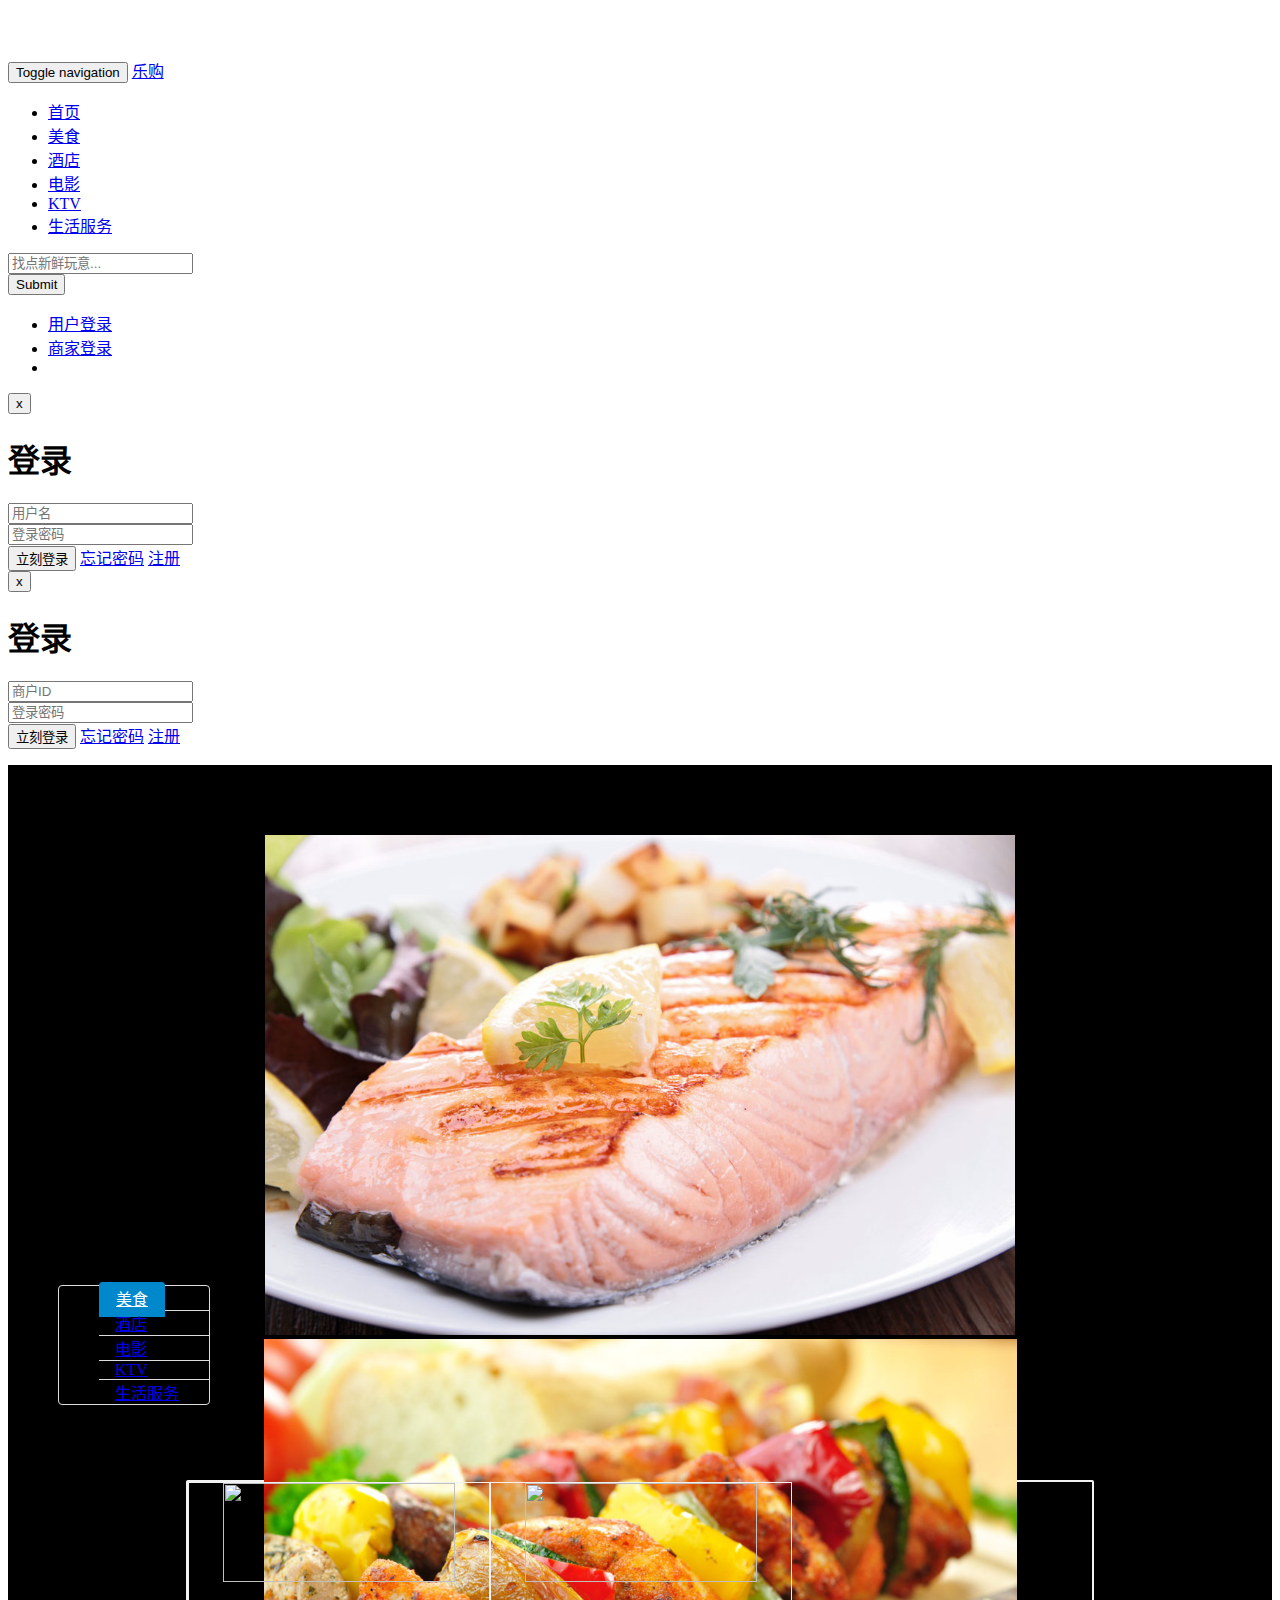
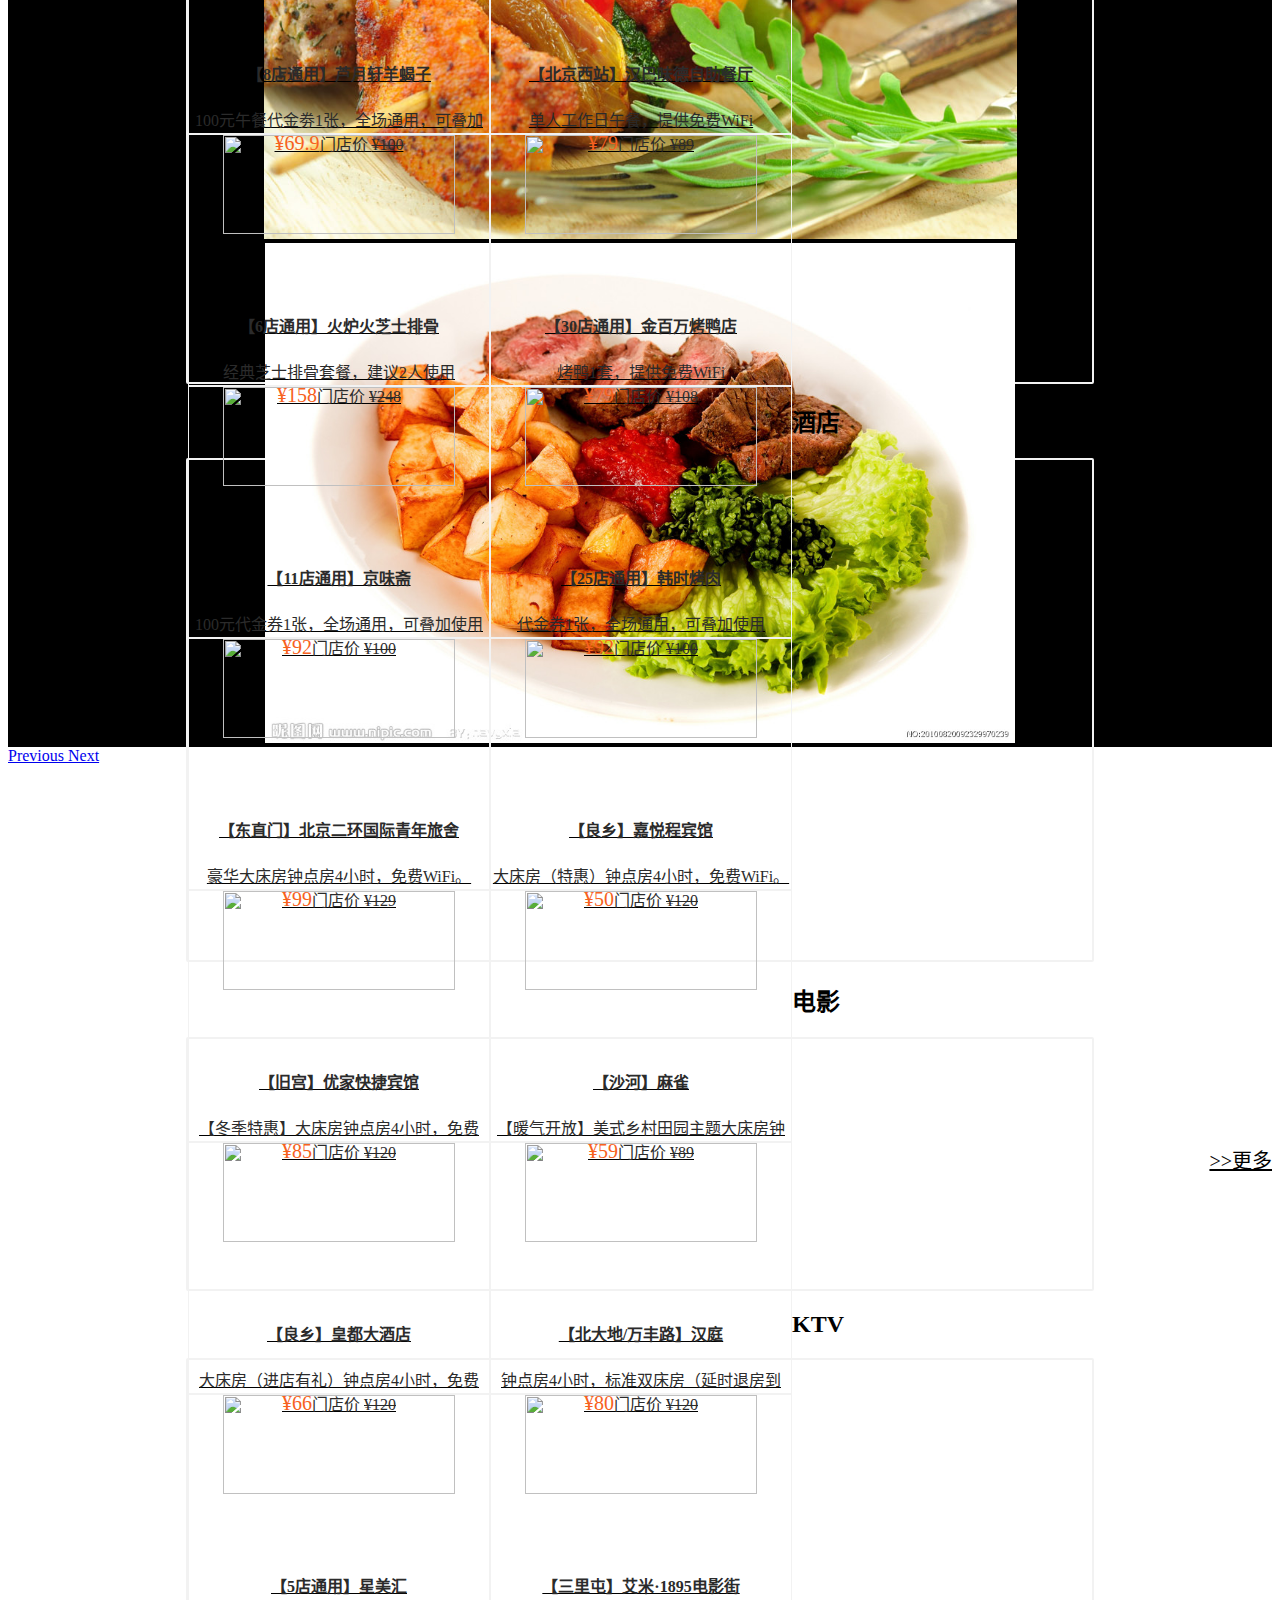
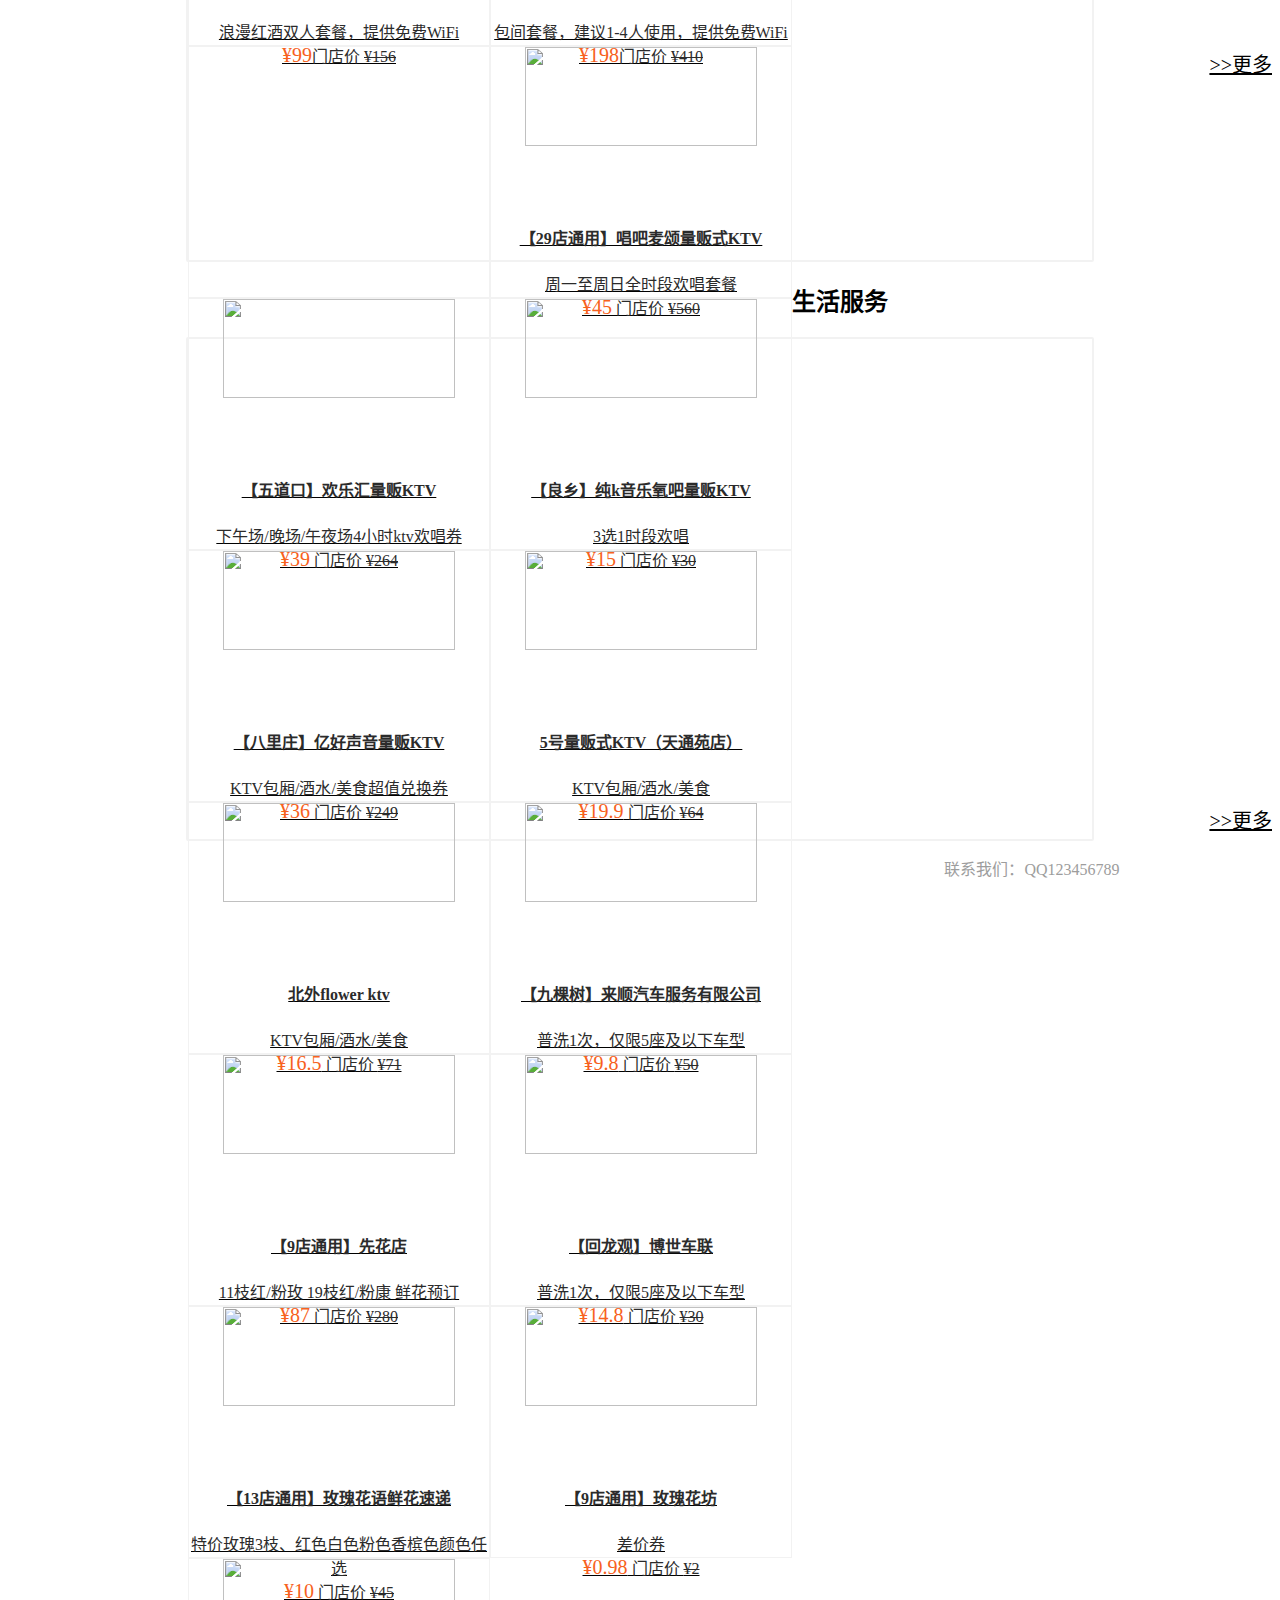
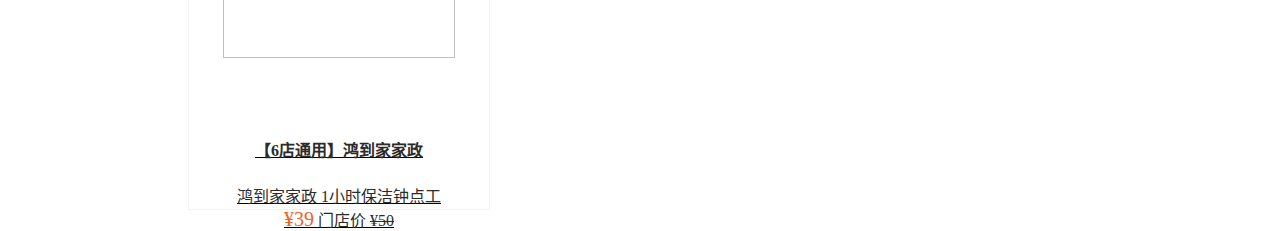
==== commit e0c8b6e4: "add more" ====
--- a/index.html
+++ b/index.html
@@ -153,17 +153,17 @@
           <div class="collapse navbar-collapse" id="bs-example-navbar-collapse-1">
             <ul class="nav navbar-nav">
               <li class="active"><a href="index.html">首页</a></li>
-              <li><a href="#">美食</a></li>
-              <li><a href="#">酒店</a></li>
-              <li><a href="#">电影</a></li>
-              <li><a href="#">KTV</a></li>
-              <li><a href="#">生活服务</a></li>
+              <li><a href="result.html?class=1&keyword=f">美食</a></li>
+              <li><a href="result.html?class=2&keyword=f">酒店</a></li>
+              <li><a href="result.html?class=3&keyword=f">电影</a></li>
+              <li><a href="result.html?class=4&keyword=f">KTV</a></li>
+              <li><a href="result.html?class=5&keyword=f">生活服务</a></li>
             </ul>
             <form class="navbar-form navbar-left" role="search">
               <div class="form-group">
-                <input type="text" class="form-control" placeholder="找点新鲜玩意...">
+                <input type="text" class="form-control" placeholder="找点新鲜玩意..." id="searchInput">
               </div>
-              <button type="submit" class="btn btn-default">Submit</button>
+              <button type="submit" class="btn btn-default" onclick="jumpSearch()">Submit</button>
             </form>
             <ul class="nav navbar-nav navbar-right">
               <li><a href="#" data-toggle="modal" data-target="#myModal" id="loginCus" >用户登录</a></li>
@@ -304,83 +304,85 @@
                   </ul>
               </div>
               <div class="col-xs-8">
-                <h2 id="section-1" >美食<a class="more" >>>更多</a></h2>
-                <div class="content-wrap" >
-                  <div class="content" id="food1" onclick="jump(this.id)">
-                    <a href="#">
-                      <img src="http://p1.meituan.net/deal/86aa598d94f2482cc1cdc943ae34946737557.jpg@260w_154h_1e.webp" class="content-img" id="class1-1-img">
-                    </a>  
-                    <a class="differenta" href="#">
-                      <div class="changetype">
-                        <h4 id="class1-1-h">【8店通用】芦月轩羊蝎子</h4>
-                        <div id="class1-1-d">100元午餐代金劵1张，全场通用，可叠加</div>
-                        <span class="money-highlight" id="class1-1-mh">¥69.9</span>门店价 <span class="money" id="class1-1-m">¥100</span>
-                      </div>
-                    </a>
-                  </div>
-                  <div class="content" id="food2" onclick="jump(this.id)">
-                    <a href="#">
-                      <img src="http://p1.meituan.net/deal/e5bc1b5be432d585a602a89c59dd3bb4451268.jpg@260w_154h_1e.webp" class="content-img" id="class1-2-img">
-                    </a>  
-                    <a class="differenta" href="#">
-                      <div class="changetype">
-                        <h4 id="class1-2-h">【北京西站】汉巴味德自助餐厅</h4>
-                        <div id="class1-2-d">单人工作日午餐，提供免费WiFi</div>
-                        <span class="money-highlight" id="class1-2-mh">¥79</span>门店价 <span class="money" id="class1-2-m">¥89</span>
-                      </div>
-                    </a>
-                  </div>
-                  <div class="content" id="food3" onclick="jump(this.id)">
-                    <a href="#">
-                      <img src="http://p0.meituan.net/deal/4d373497ea2db94a2e8c7cec309fa3c935167.jpg@260w_154h_1e.webp" class="content-img" id="class1-3-img">
-                    </a>  
-                    <a class="differenta" href="#">
-                     <div class="changetype">
-                        <h4 id="class1-3-h">【6店通用】火炉火芝士排骨</h4>
-                        <div id="class1-3-d">经典芝士排骨套餐，建议2人使用</div>
-                        <span class="money-highlight" id="class1-3-mh">¥158</span>门店价 <span class="money" id="class1-3-m">¥248</span>
-                      </div>
-                    </a>
-                  </div>
-                  <div class="content" id="food4" onclick="jump(this.id)">
-                    <a href="#">
-                      <img src="http://p0.meituan.net/deal/04573ebf3d16d94605f6097b7fdeda89194047.jpg@260w_154h_1e.webp" class="content-img" id="class1-food4-img">
-                    </a>  
-                    <a class="differenta" href="#">
-                      <div class="changetype">
-                        <h4 id="class1-4-h">【30店通用】金百万烤鸭店</h4>
-                        <div id="class1-4-d">烤鸭1套，提供免费WiFi</div>
-                        <span class="money-highlight" id="class1-4-mh">¥79</span>门店价 <span class="money" id="class1-4-m">¥108</span>
-                      </div>
-                    </a>
-                  </div>
-                  <div class="content" id="food5" onclick="jump(this.id)">
-                    <a href="#">
-                      <img src="http://p1.meituan.net/deal/__50206932__5152372.jpg@260w_154h_1e.webp" class="content-img" id="class1-5-img">
-                    </a>  
-                    <a class="differenta" href="#">
-                      <div class="changetype">
-                        <h4 id="class1-5-h">【11店通用】京味斋</h4>
-                        <div id="class1-5-d">100元代金券1张，全场通用，可叠加使用</div>
-                        <span class="money-highlight" id="class1-5-mh">¥92</span>门店价 <span class="money" id="class1-5-m">¥100</span>
-                      </div>
-                    </a>
-                  </div>
-                  <div class="content" id="food6" onclick="jump(this.id)">
-                    <a href="#">
-                      <img src="http://p1.meituan.net/deal/__47211057__9892147.jpg@260w_154h_1e.webp" class="content-img" id="class1-6-img">
-                    </a>  
-                    <a class="differenta" href="#">
-                      <div class="changetype">
-                        <h4 id="class1-6-h">【25店通用】韩时烤肉</h4>
-                        <div id="class1-6-d">代金券1张，全场通用，可叠加使用</div>
-                        <span class="money-highlight" id="class1-6-mh">¥92</span>门店价 <span class="money" id="class1-6-m">¥100</span>
-                      </div>
-                    </a>
-                  </div>
-                </div>
-                
-                <h2 id="section-2">酒店<a class="more" >>>更多</a></h2>
+                <div>
+                  <h2 id="section-1" >美食<a class="more" href="result.html?class=1&keyword=f">>>更多</a></h2>
+                  <div class="content-wrap" >
+                    <div class="content" id="food1" onclick="jump(this.id)">
+                      <a href="#">
+                        <img src="http://p1.meituan.net/deal/86aa598d94f2482cc1cdc943ae34946737557.jpg@260w_154h_1e.webp" class="content-img" id="class1-1-img">
+                      </a>  
+                      <a class="differenta" href="#">
+                        <div class="changetype">
+                          <h4 id="class1-1-h">【8店通用】芦月轩羊蝎子</h4>
+                          <div id="class1-1-d">100元午餐代金劵1张，全场通用，可叠加</div>
+                          <span class="money-highlight" id="class1-1-hm">¥69.9</span>门店价 <span class="money" id="class1-1-m">¥100</span>
+                        </div>
+                      </a>
+                    </div>
+                    <div class="content" id="food2" onclick="jump(this.id)">
+                      <a href="#">
+                        <img src="http://p1.meituan.net/deal/e5bc1b5be432d585a602a89c59dd3bb4451268.jpg@260w_154h_1e.webp" class="content-img" id="class1-2-img">
+                      </a>  
+                      <a class="differenta" href="#">
+                        <div class="changetype">
+                          <h4 id="class1-2-h">【北京西站】汉巴味德自助餐厅</h4>
+                          <div id="class1-2-d">单人工作日午餐，提供免费WiFi</div>
+                          <span class="money-highlight" id="class1-2-hm">¥79</span>门店价 <span class="money" id="class1-2-m">¥89</span>
+                        </div>
+                      </a>
+                    </div>
+                    <div class="content" id="food3" onclick="jump(this.id)">
+                      <a href="#">
+                        <img src="http://p0.meituan.net/deal/4d373497ea2db94a2e8c7cec309fa3c935167.jpg@260w_154h_1e.webp" class="content-img" id="class1-3-img">
+                      </a>  
+                      <a class="differenta" href="#">
+                       <div class="changetype">
+                          <h4 id="class1-3-h">【6店通用】火炉火芝士排骨</h4>
+                          <div id="class1-3-d">经典芝士排骨套餐，建议2人使用</div>
+                          <span class="money-highlight" id="class1-3-hm">¥158</span>门店价 <span class="money" id="class1-3-m">¥248</span>
+                        </div>
+                      </a>
+                    </div>
+                    <div class="content" id="food4" onclick="jump(this.id)">
+                      <a href="#">
+                        <img src="http://p0.meituan.net/deal/04573ebf3d16d94605f6097b7fdeda89194047.jpg@260w_154h_1e.webp" class="content-img" id="class1-4-img">
+                      </a>  
+                      <a class="differenta" href="#">
+                        <div class="changetype">
+                          <h4 id="class1-4-h">【30店通用】金百万烤鸭店</h4>
+                          <div id="class1-4-d">烤鸭1套，提供免费WiFi</div>
+                          <span class="money-highlight" id="class1-4-hm">¥79</span>门店价 <span class="money" id="class1-4-m">¥108</span>
+                        </div>
+                      </a>
+                    </div>
+                    <div class="content" id="food5" onclick="jump(this.id)">
+                      <a href="#">
+                        <img src="http://p1.meituan.net/deal/__50206932__5152372.jpg@260w_154h_1e.webp" class="content-img" id="class1-5-img">
+                      </a>  
+                      <a class="differenta" href="#">
+                        <div class="changetype">
+                          <h4 id="class1-5-h">【11店通用】京味斋</h4>
+                          <div id="class1-5-d">100元代金券1张，全场通用，可叠加使用</div>
+                          <span class="money-highlight" id="class1-5-hm">¥92</span>门店价 <span class="money" id="class1-5-m">¥100</span>
+                        </div>
+                      </a>
+                    </div>
+                    <div class="content" id="food6" onclick="jump(this.id)">
+                      <a href="#">
+                        <img src="http://p1.meituan.net/deal/__47211057__9892147.jpg@260w_154h_1e.webp" class="content-img" id="class1-6-img">
+                      </a>  
+                      <a class="differenta" href="#">
+                        <div class="changetype">
+                          <h4 id="class1-6-h">【25店通用】韩时烤肉</h4>
+                          <div id="class1-6-d">代金券1张，全场通用，可叠加使用</div>
+                          <span class="money-highlight" id="class1-6-hm">¥92</span>门店价 <span class="money" id="class1-6-m">¥100</span>
+                        </div>
+                      </a>
+                    </div>
+                  </div>
+                </div>
+                <div>
+                <h2 id="section-2">酒店<a class="more"  href="result.html?class=2&keyword=f">>>更多</a></h2>
                 <div class="content-wrap">
                   <div class="content" id="hotel1" onclick="jump(this.id)">
                     <a href="#">
@@ -455,8 +457,9 @@
                     </a>
                   </div>
                 </div>
-                
-                <h2 id="section-3">电影<a class="more" >>>更多</a></h2>
+                </div>
+                <div>
+                <h2 id="section-3">电影<a class="more"  href="result.html?class=3&keyword=f">>>更多</a></h2>
                 <div class="content-wrap cinema-wrap">
                   <div class="content" id="movie1" onclick="jump(this.id)">
                     <a href="#">
@@ -485,8 +488,9 @@
                   <div class="content" id="movie3"></div>
                   
                 </div>
-               
-                <h2 id="section-4">KTV<a class="more" >>>更多</a></h2>
+                </div>
+                <div>
+                <h2 id="section-4">KTV<a class="more"  href="result.html?class=4&keyword=f">>>更多</a></h2>
                 <div class="content-wrap">
                   <div class="content" id="KTV1" onclick="jump(this.id)">
                     <a href="#">
@@ -561,8 +565,9 @@
                     </a>
                   </div>
                 </div>
-                
-                <h2 id="section-5">生活服务<a class="more" >>>更多</a></h2>
+                </div>
+                <div>
+                <h2 id="section-5">生活服务<a class="more"  href="result.html?class=5&keyword=f">>>更多</a></h2>
                 <div class="content-wrap">
                   <div class="content" id="life1" onclick="jump(this.id)">
                     <a href="#">
@@ -636,6 +641,7 @@
                       </div>
                     </a>
                   </div>
+                </div>
                 </div>
               </div>
             </div>
